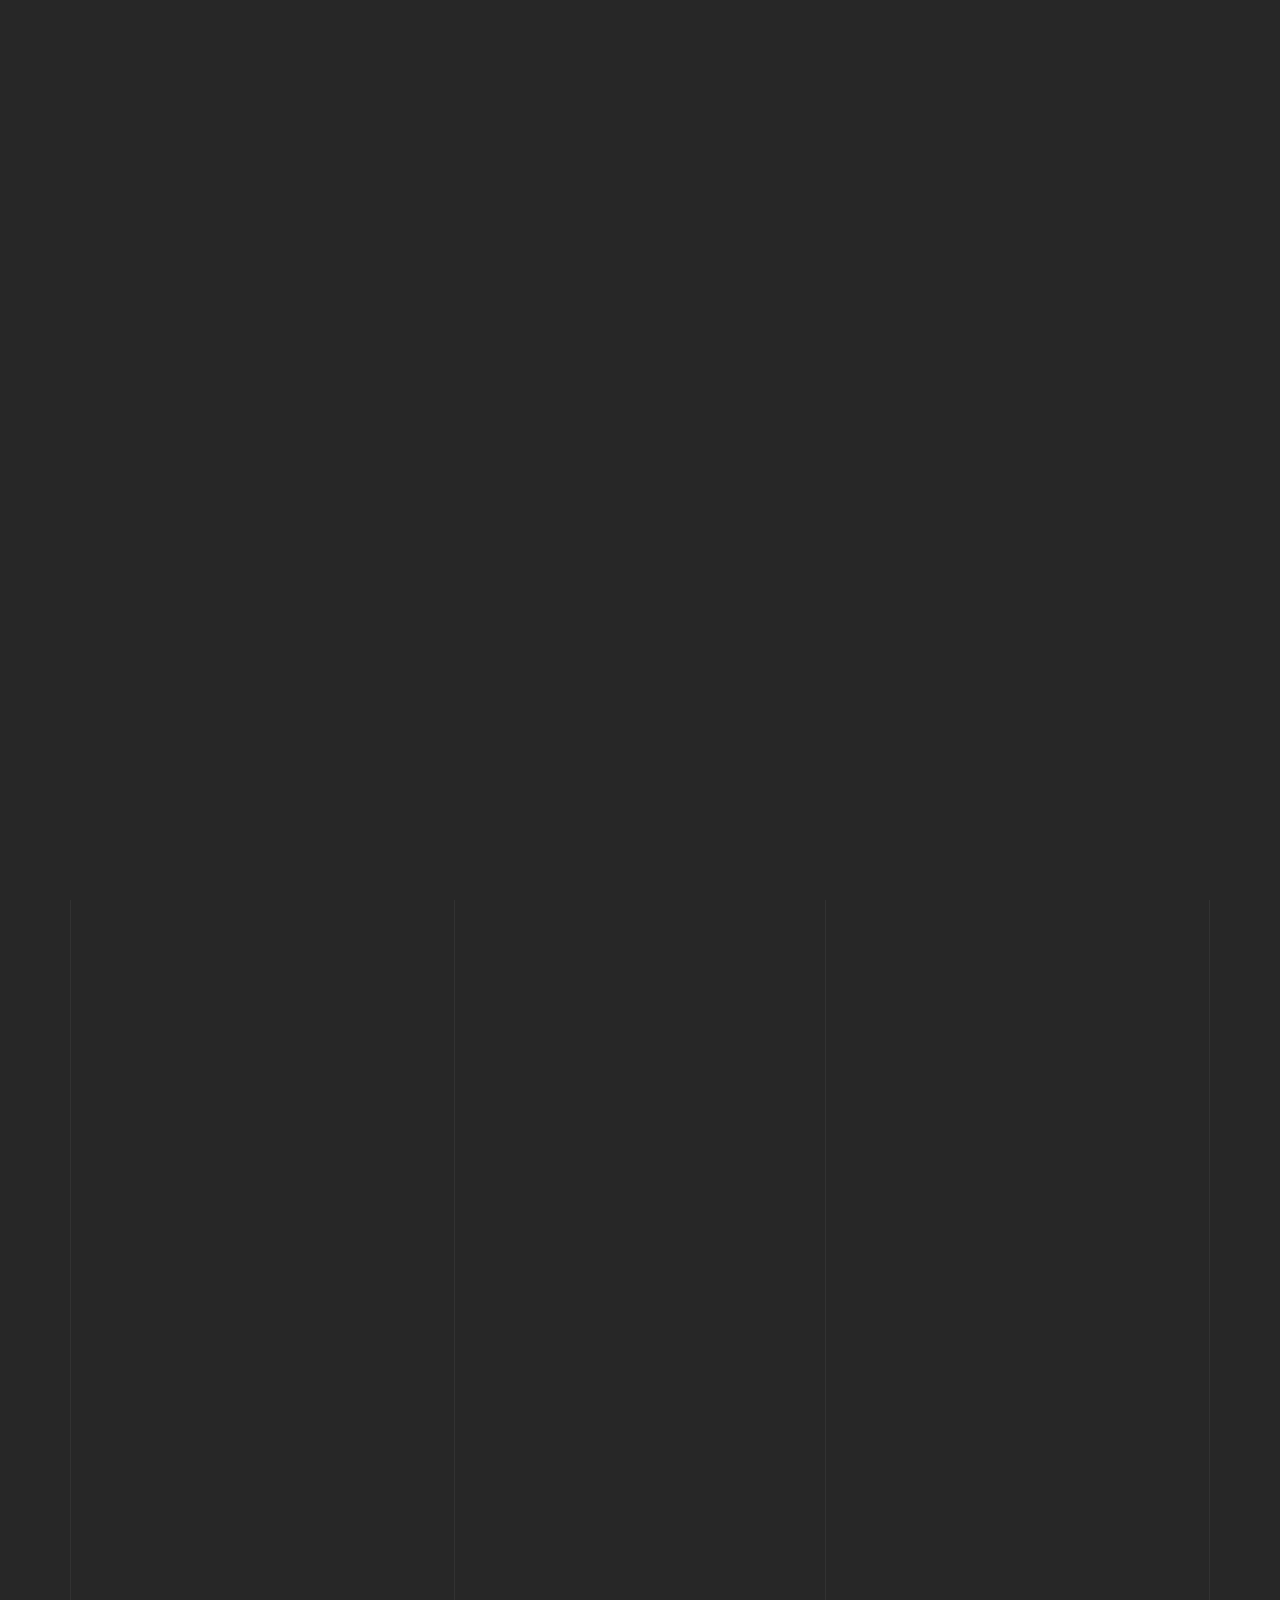
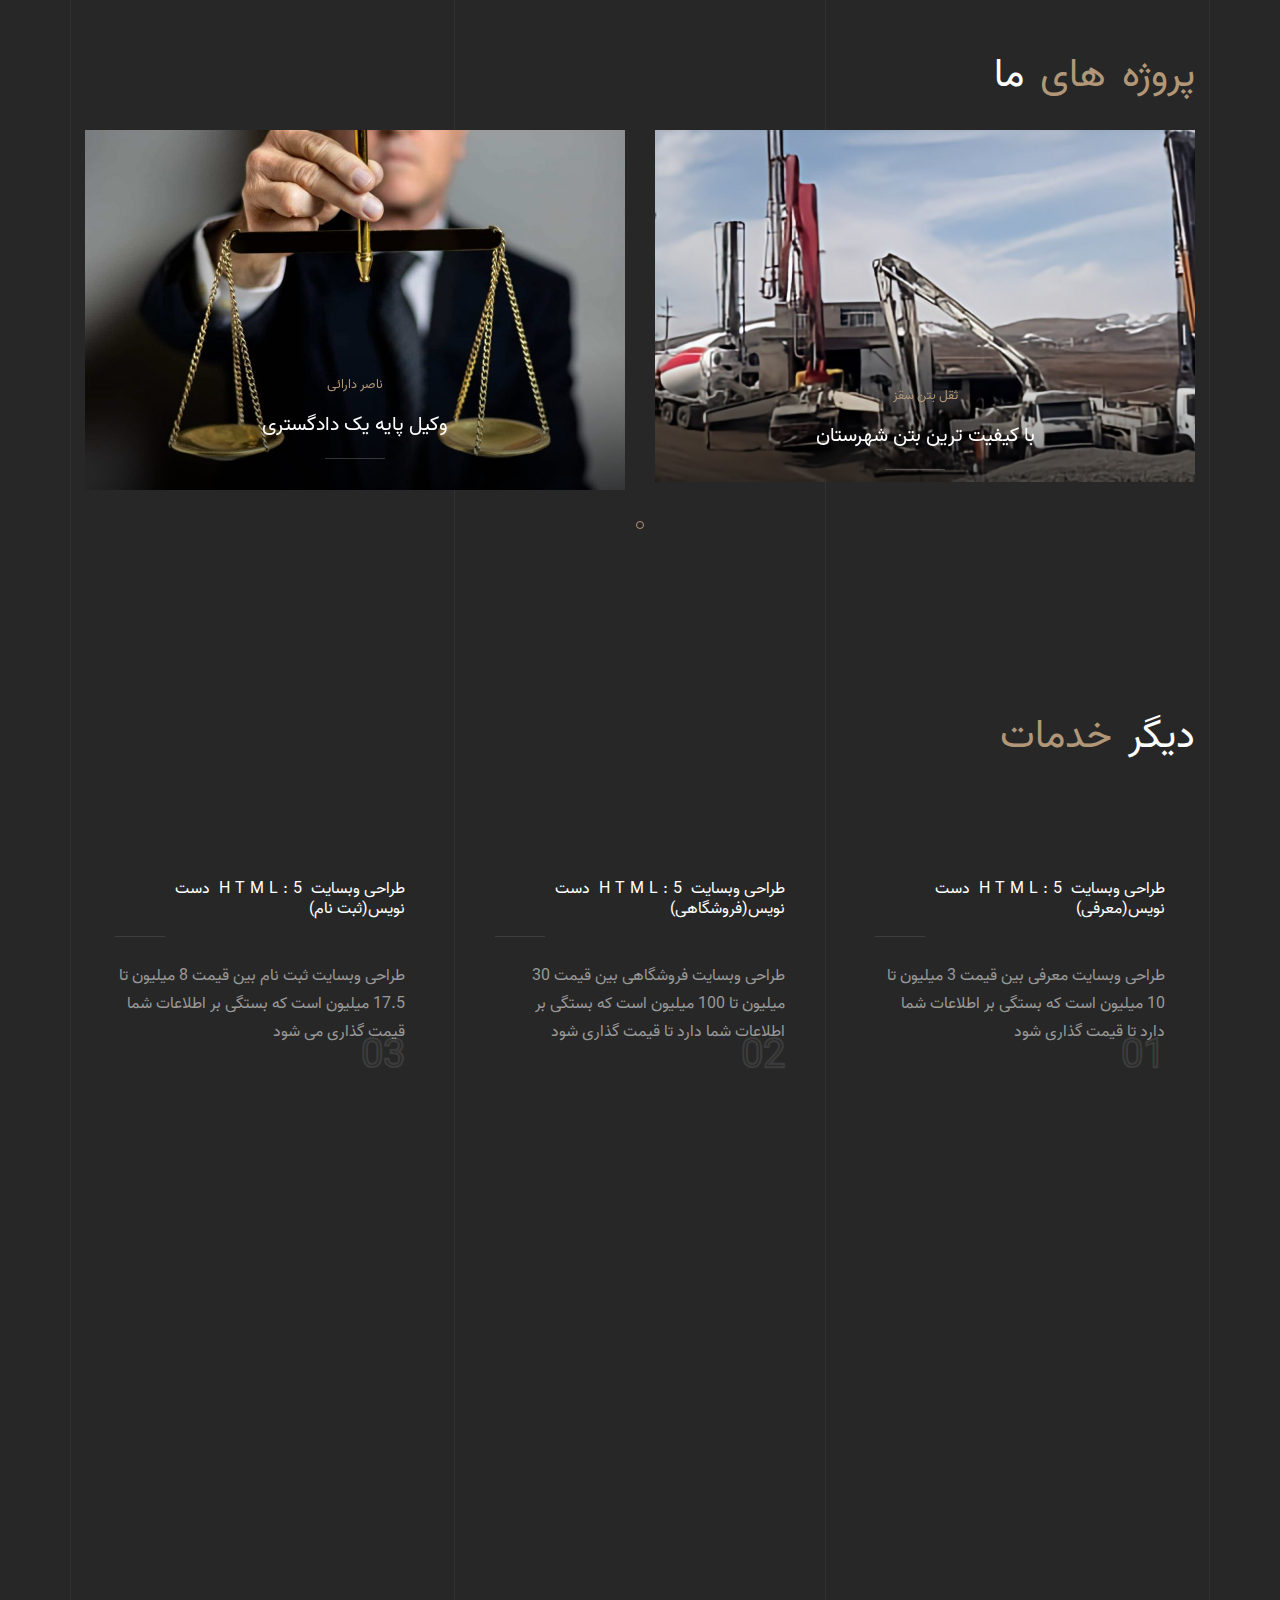
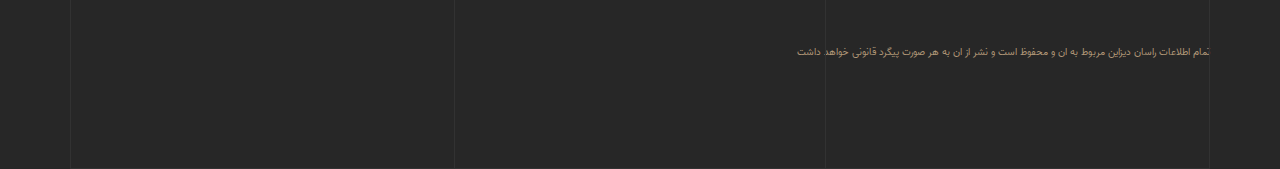
==== index.html @ 9392be55 "rasandesign" ====
<!DOCTYPE html>
<html dir="rtl" lang="zxx">
<head>
    <meta charset="utf-8">
    <meta http-equiv="X-UA-Compatible" content="IE=edge" />
    <meta name="viewport" content="width=device-width, initial-scale=1, maximum-scale=1" />
    <title>RASAN DESIGN</title>
    <link rel="shortcut icon" href="rasan.png" />
    <link rel="stylesheet" href="css/plugins.css" />
    <link rel="stylesheet" href="css/style.css" />
</head>
<body>
    <!-- Preloader -->
    <div id="preloader"></div>
    <!-- Progress scroll totop -->
    <div class="progress-wrap cursor-pointer">
        <svg class="progress-circle svg-content" width="100%" height="100%" viewBox="-1 -1 102 102">
            <path d="M50,1 a49,49 0 0,1 0,98 a49,49 0 0,1 0,-98" />
        </svg>
    </div>
    <!-- Navbar -->
    <nav class="navbar navbar-expand-lg">
        <!-- Logo -->
        <div class="logo-wrapper valign">
            <div class="logo">
                <a href="index.html"> 
                    <img src="rasan.png" class="logo-img" alt="" style="border-radius: 5%;">
                    <h2>راسان دیزاین<span>طراحی وب سایت</span></h2>
                </a>
            </div>
        </div>
        <button class="navbar-toggler" type="button" data-toggle="collapse" data-target="#navbarSupportedContent" aria-controls="navbarSupportedContent" aria-expanded="false" aria-label="Toggle navigation"> <span class="icon-bar"><i class="ti-line-double"></i></span> </button>
        <!-- Navbar links -->
        <div class="collapse navbar-collapse" id="navbarSupportedContent">
            <ul class="navbar-nav ml-auto">
                <li class="nav-item"><a class="nav-link active" href="#" data-scroll-nav="0">خانه</a></li>
                <li class="nav-item"><a class="nav-link" href="#" data-scroll-nav="1">درباره ما</a></li>
                <li class="nav-item"><a class="nav-link" href="#" data-scroll-nav="2">پروژه ها</a></li>
                <li class="nav-item"><a class="nav-link" href="#" data-scroll-nav="3">سرویس ها</a></li>
                <li class="nav-item"><a class="nav-link" href="#" data-scroll-nav="5">تماس با ما</a></li>
            </ul>
        </div>
    </nav>
    <!-- Slider -->
    <header id="home" class="header slider-fade" data-scroll-index="0">
        <div class="owl-carousel owl-theme">
            <!-- The opacity on the image is made with "data-overlay-dark="number". You can change it using the numbers 0-9. -->
            <div class="text-right item bg-img" data-overlay-dark="3" data-background="112.jpeg">
                <div class="v-middle caption mt-30">
                    <div class="container">
                        <div class="row">
                            <div class="col-md-7 offset-md-5">
                                <div class="o-hidden">
                                    <h1>RASAN DESIGN</h1>
                                    <P>یک شرکت جدید به منظور درست کردن وب سایت<br> با مدیریت یک تیم عالی</P>
                                </div>
                            </div>
                        </div>
                    </div>
                </div>
            </div>
        </div>
        <!-- Corner -->
        <div class="hero-corner"></div>
        <div class="hero-corner3"></div>
        <!-- Left Panel -->

    </header>
    <!-- Content -->
    <div class="content-wrapper">
        <!-- Lines -->
        <section class="content-lines-wrapper">
            <div class="content-lines-inner">
                <div class="content-lines"></div>
            </div>
        </section>
        <!-- About -->
        <section id="about" class="about section-padding" data-scroll-index="1">
            <div class="container">
                <div class="row">
                    <div class="col-md-6 mb-30 animate-box" data-animate-effect="fadeInUp">
                        <h2 class="section-title">درباره <span>راسان دیزاین</span></h2>
                        <p>.راسان دیزاین یک شرکت غیر تعاونی به منظور ساختن وبسایت برای شما است که بهترین وبسایت را با کمترین قیمت بازار درست میکند  
                        <p>راسان دیزاین در سال 1403 در دی ماه تاسیس شد. راسان دیزاین در محدوده شهرستان سقز قرار دارد و بهترین وبسایت های شهرستان به دست ان ساخته شده است .</p>
                    </div>
                    <div class="col-md-6 animate-box" data-animate-effect="fadeInUp">
                        <div class="about-img">
                            <div class="img"> <img src="ribin.jpeg" class="img-fluid" alt="" id="uuj"> </div>
                        </div>
                    </div>
                </div>
            </div>
        </section>
        <!-- Projects -->
        <section id="projects" class="projects section-padding" data-scroll-index="2">
            <div class="container">
                <div class="row">
                    <div class="col-md-12">
                        <h2 class="section-title"><span>پروژه های</span> ما</h2>
                    </div>
                </div>
                <div class="row">
                    <div class="col-md-12">
                        <div class="owl-carousel owl-theme">
                            <div class="item">
                                <div class="position-re o-hidden"> <img src="nasr.jpg" alt="nea"> </div>
                                <div class="con">
                                    <h6><a href="project.html">ناصر دارائی</a></h6>
                                    <h5><a href="project.html">وکیل پایه یک دادگستری</a></h5>
                                    <div class="line"></div> <a href="project.html"><i class="ti-arrow-right"></i></a>
                                </div>
                            </div>
                            <div class="item">
                                <div class="position-re o-hidden"> <img src="6.jpg" alt="nea"> </div>
                                <div class="con">
                                    <h6><a href="project.html">ثقل بتن سقز</a></h6>
                                    <h5><a href="project.html">با کیفیت ترین بتن شهرستان<a></h5>
                                    <div class="line"></div> <a href="project.html"><i class="ti-arrow-right"></i></a>
                                </div>
                            </div>
                            <!-- <div class="item">
                                <div class="position-re o-hidden"> <img src="************" alt="nea"> </div>
                                <div class="con">
                                    <h6><a href="project.html">************</a></h6>
                                    <h5><a href="project.html">************</a></h5>
                                    <div class="line"></div> <a href="project.html"><i class="ti-arrow-right"></i></a>
                                </div>
                            </div>
                            <div class="item">
                                <div class="position-re o-hidden"> <img src="************" alt="nea"> </div>
                                <div class="con">
                                    <h6><a href="project.html">************</a></h6>
                                    <h5><a href="project.html">************</a></h5>
                                    <div class="line"></div> <a href="project.html"><i class="ti-arrow-right"></i></a>
                                </div>
                            </div> -->
                        </div>
                    </div>
                </div>
            </div>
        </section>
        <!-- Services -->
        <section id="services" class="services section-padding" data-scroll-index="3">
            <div class="container">
                <div class="row">
                    <div class="col-md-12">
                        <h2 class="section-title">دیگر <span>خدمات</span></h2>
                    </div>
                </div>
                <div class="row">
                    <div class="col-md-4">
                        <div class="item">
                                <img src="img/icons/icon-1.png" alt="">
                                <h5>طراحی وبسایت html:5 دست نویس(معرفی)</h5>
                                <div class="line"></div>
                                <p>طراحی وبسایت معرفی بین قیمت 3 میلیون تا 10 میلیون است که بستگی بر اطلاعات شما دارد تا قیمت گذاری  شود </p>
                                <div class="numb">01</div>
                        </div>
                    </div>
                    <div class="col-md-4">
                        <div class="item">
                             <img src="img/icons/icon-2.png" alt="">
                             <h5>طراحی وبسایت html:5 دست نویس(فروشگاهی)</h5>
                                <div class="line"></div>
                                <p>طراحی وبسایت فروشگاهی بین قیمت 30 میلیون تا 100 میلیون است که بستگی بر اطلاعات شما دارد تا قیمت گذاری شود </p>
                                <div class="numb">02</div>
                        </div>
                    </div>
                    <div class="col-md-4">
                        <div class="item">
                                <img src="img/icons/icon-3.png" alt="">
                                <h5>طراحی وبسایت html:5 دست نویس(ثبت نام)</h5>
                                <div class="line"></div>
                                <p>طراحی وبسایت ثبت نام بین قیمت 8 میلیون تا 17.5 میلیون است که بستگی بر اطلاعات شما قیمت گذاری می شود </p>
                                <div class="numb">03</div>
                            </a>
                        </div>
                    </div>
                </div>
            </div>
        </section>
        <!-- Contact -->

        <!-- Promo video - Testiominals -->
        <!-- Clients -->
        <!-- Footer -->
        <section id="contact" class="section-padding" data-scroll-index="5">
            <div class="container">
                <div class="row">
                    <div class="col-md-12 animate-box" data-animate-effect="fadeInUp">
                        <h2 class="section-title">تماس با  <span>ما</span></h2>
                    </div>
                </div>
                <div class="row">
                    <div class="col-md-4 mb-30 animate-box" data-animate-effect="fadeInUp">
                        <h3>اطلاعات تماس و ادرس و ایمیل راسان دیزاین</h3>
                    </div>
                    <div class="col-md-4 mb-30 animate-box" data-animate-effect="fadeInUp">
                        <p><b>تلفن :</b>7444-204-903-98+</p>
                        <p><b>ایمیل :</b> R8sansoltani@gmail.com</p>
                        <p><b>آدرس :</b> ایران-سقز-بلوار دانشجو</p>
                        <p><b>گذارش مشکلات و پیگیری :</b> @rasan_design_bot در تلگرام</p>
                    </div>
<h6 style="font-size: 10px;">تمام اطلاعات راسان دیزاین مربوط به ان  و محفوظ است و نشر از ان به هر صورت پیگرد قانونی خواهد داشت</h6>
                </div>
            </div>
        </section>
    </div>
    <!-- jQuery -->
    <script src="js/jquery-3.5.1.min.js"></script>
    <script src="js/jquery-migrate-3.0.0.min.js"></script>
    <script src="js/modernizr-2.6.2.min.js"></script>
    <script src="js/pace.js"></script>
    <script src="js/popper.min.js"></script>
    <script src="js/bootstrap.min.js"></script>
    <script src="js/scrollIt.min.js"></script>
    <script src="js/jquery.waypoints.min.js"></script>
    <script src="js/owl.carousel.min.js"></script>
    <script src="js/jquery.stellar.min.js"></script>
    <script src="js/jquery.magnific-popup.js"></script>
    <script src="js/YouTubePopUp.js"></script>
    <script src="js/custom.js"></script>
</body>
</html>
---- css/style.css ----
/* -----------------------------------------------------------------------------------

 01. Google fonts
 02. Basics style
 03. Selection style 
 04. Owl-Theme custom style
 05. Section style
 06. Navbar style
 07. Header style
 08. Slider style
 09. Slider Left Panel style
 10. Page Banner Header style
 11. Content Lines style
 12. About style 
 13. Team style
 14. Services style
 15. Projects style
 16. Clients style
 17. Gallery style
 18. Promo Video and Testimonials style
 19. Blog 1 style
 20. Blog 2 style
 21. Blog 3 style
 22. Post style
 23. Contact style
 24. Buttons style
 25. Footer style
 26. Corner style
 27. Preloader style
 28. toTop Button style
 29. Accordion Box (for Faqs) style
 30. Pricing plan style
 31. Error Page - 404 style
 32. Process style
 33. Comming soon style
 34. Responsive (Media Query)
 
----------------------------------------------------------------------------------- */


/* ======= Google fonts (Oswald & Didact Gothic) ======= */

@font-face {
    font-family: "Vazir";
    src: url(../fonts/Vazir.ttf);
}
/* ======= Basic style ======= */
html,
body {
    -moz-osx-font-smoothing: grayscale;
    -webkit-font-smoothing: antialiased;
    -moz-font-smoothing: antialiased;
}
* {
    margin: 0;
    padding: 0;
    -webkit-box-sizing: border-box;
    box-sizing: border-box;
    outline: none;
    list-style: none;
    word-wrap: break-word;
}
body {
    font-family: "Vazir";
    font-size: 16px;
    font-weight: 400;
    line-height: 1.75em;
    color: #999;
    overflow-x: hidden !important;
    background: #272727;
}
p {
    font-family: "Vazir";
    font-size: 16px;
    font-weight: 400;
    line-height: 1.75em;
    color: #999;
    margin-bottom: 20px;
}
h1,
h2,
h3,
h4,
h5,
h6 {
    font-family: "Vazir";
    font-weight: 400;
    line-height: 1.25em;
    margin: 0 0 20px 0;
}
img {
    width: 100%;
    height: auto;
}
img {
    -webkit-transition: all 0.5s;
    -o-transition: all 0.5s;
    transition: all 0.5s;
    color: #323232;
}
span,
a,
a:hover {
    display: inline-block;
    text-decoration: none;
    color: inherit;
}
b {
    font-weight: 400;
    color: #b19777;
}
/* text field */
button,
input,
optgroup,
select,
textarea {
    font-family: "Vazir";
}
input[type="password"]:focus,
input[type="email"]:focus,
input[type="text"]:focus,
input[type="file"]:focus,
input[type="radio"]:focus,
input[type="checkbox"]:focus,
textarea:focus {
    outline: none;
}
input[type="password"],
input[type="email"],
input[type="text"],
input[type="file"],
textarea {
    max-width: 100%;
    margin-bottom: 10px;
    padding: 10px 0;
    height: auto;
    background-color: transparent;
    -webkit-box-shadow: none;
    box-shadow: none;
    border-width: 0 0 1px;
    border-style: solid;
    display: block;
    width: 100%;
    line-height: 1.5em;
    font-family: "Vazir";
    font-size: 16px;
    font-weight: 400;
    color: #999;
    background-image: none;
    border-bottom: 1px solid #323232;
    border-color: ease-in-out .15s, box-shadow ease-in-out .15s;
}
input:focus,
textarea:focus {
    border-bottom-width: 1px;
    border-color: #b19777;
}
input[type="submit"],
input[type="reset"],
input[type="button"],
button {
    text-shadow: none;
    -webkit-box-shadow: none;
    box-shadow: none;
    line-height: 1.75em;
    -webkit-transition: background-color .15s ease-out;
    transition: background-color .15s ease-out;
    background: #b19777;
    border: 1px solid transparent;
}
input[type="submit"]:hover,
input[type="reset"]:hover,
input[type="button"]:hover,
button:hover {
    background-color: #323232;
    color: #999;
    border: 1px solid transparent;
}
select {
    padding: 10px;
    border-radius: 5px;
}
table,
th,
tr,
td {
    border: 1px solid #ececec;
}
th,
tr,
td {
    padding: 10px;
}
input[type="radio"],
input[type="checkbox"] {
    display: inline;
}
/* Placeholder */
::-webkit-input-placeholder {
    color: #999;
    font-size: 15px;
    font-weight: 400;
}

:-moz-placeholder {
    color: #999;
}

::-moz-placeholder {
    color: #999;
    opacity: 1;
}

:-ms-input-placeholder {
    color: #999;
}


.o-hidden {
    overflow: hidden;
}
.position-re {
    position: relative;
}
.full-width {
    width: 100%;
}
.bg-img {
    background-size: cover;
    background-repeat: no-repeat;
}
.bg-fixed {
    background-attachment: fixed;
}
.pattern {
    background-repeat: repeat;
    background-size: auto;
}
.bold {
    font-weight: 600;
}
.count {
    font-family: "Vazir";
}
.valign {
    display: -webkit-box;
    display: -ms-flexbox;
    display: flex;
    -webkit-box-align: center;
    -ms-flex-align: center;
    align-items: center;
}
.v-middle {
    position: absolute;
    width: 100%;
    top: 50%;
    left: 0;
    -webkit-transform: translate(0%, -50%);
    transform: translate(0%, -50%);
}
.js .animate-box {
    opacity: 0;
}


/* ======= Selection style ======= */
::-webkit-selection {
    color: #999;
    background: rgba(0, 0, 0, 0.1);
}
::-moz-selection {
    color: #999;
    background: rgba(0, 0, 0, 0.1);
}
::selection {
    color: #999;
    background: rgba(0, 0, 0, 0.1);
}


/* ======= Owl-Theme custom style ======= */
.owl-theme .owl-nav.disabled + .owl-dots {
    margin-top: 0px;
    line-height: .7;
    display: block;
}
.owl-theme .owl-dots .owl-dot span {
    width: 8px;
    height: 8px;
    margin: 0 3px;
    border-radius: 50%;
    background: transparent;
    border: 1px solid rgba(255, 255, 255, 0.2);
}
.owl-theme .owl-dots .owl-dot.active span,
.owl-theme .owl-dots .owl-dot:hover span {
    background: transparent;
    border: 1px solid #b19777;
}


/* ======= Section style ======= */
.section-padding {
    padding: 90px 0;
}
.section-padding2 {
    padding: 0 0 90px 0;
}
.section-padding h6 {
    color: #b19777;
    font-size: 20px;
    margin-bottom: 20px;
}
.section-title {
    font-size: 40px;
    font-family: "Vazir";
    font-weight: 400;
    color: #fff;
    text-transform: uppercase;
    position: relative;
    letter-spacing: 10px;
    word-spacing: 5px;
    margin-bottom: 30px;
}
.section-title span {
    color: #b19777;
}
.section-title2 {
    font-size: 35px;
    font-weight: 300;
    color: #b19777;
    position: relative;
    line-height: 1.25em;
    margin-bottom: 30px;
    letter-spacing: 3px;
    text-transform: uppercase;
}


/* ======= Navbar style ======= */
.navbar {
    position: absolute;
    left: 0;
    top: 0;
    width: 100%;
    background: transparent;
    z-index: 99;
    padding-left: 10%;
    padding-right: 0;
    padding-top: 0;
    padding-bottom: 0;
}
.navbar .icon-bar {
    color: #b19777;
}
.navbar .navbar-nav .nav-link {
    font-family: "Vazir";
    font-size: 15px;
    font-weight: 300;
    color: #fff;
    text-transform: uppercase;
    letter-spacing: 4px;
    margin: 5px 5px;
    -webkit-transition: all .4s;
    transition: all .4s;
}
.navbar .navbar-nav .nav-link.black-color {
    color: #fff;
}
.navbar .navbar-nav .nav-link:hover {
    color: #b19777;
}
.navbar .navbar-nav .active {
    color: #b19777 !important;
}
.nav-scroll {
    background: #272727;
    padding: 0 10% 0 0;
    position: fixed;
    top: -100px;
    left: 0;
    width: 100%;
    -webkit-transition: -webkit-transform .5s;
    transition: -webkit-transform .5s;
    transition: transform .5s;
    transition: transform .5s, -webkit-transform .5s;
    -webkit-transform: translateY(100px);
    transform: translateY(100px);
    -webkit-box-shadow: 0px 5px 15px rgba(0, 0, 0, 0.1);
    box-shadow: 0px 5px 15px rgba(0, 0, 0, 0.1);
}
.nav-scroll .icon-bar {
    color: #b19777;
}
.nav-scroll .navbar-nav .nav-link {
    color: #fff;
}
.nav-scroll .navbar-nav .active {
    color: #b19777 !important;
}
.nav-scroll .navbar-nav .logo {
    padding: 15px 0;
    color: #999;
}
.nav-scroll .logo {
    width: 100px;
}
.nav-scroll .logo-img {
    margin-bottom: 0px;
}
.nav-scroll .logo-wrapper .logo h2 {
    font-family: "Vazir";
    font-size: 40px;
    font-weight: 400;
    margin-bottom: 0px;
    display: block;
    width: 100%;
    position: relative;
    color: #b19777;
    line-height: 1.25em;
    letter-spacing: 5px;
    display: none;
}
.nav-scroll .logo-wrapper .logo span {
    display: block;
    font-family: "Vazir";
    font-size: 13px;
    color: #575757;
    font-weight: 400;
    letter-spacing: 3px;
    display: block;
    margin-top: 3px;
    line-height: 1.2em;
    text-transform: uppercase;
    margin-left: 5px;
    display: none !important;
}
.nav-scroll .logo-wrapper {
    padding: 15px 70px 15px 150px;
    background: #272727;
}
.logo-wrapper {
    float: left;
    background: #272727;
    padding: 30px 50px;
}
.logo-wrapper .logo h2 {
    font-family: "Vazir";
    font-size: 45px;
    font-weight: 400;
    display: block;
    width: 100%;
    position: relative;
    color: #b19777;
    letter-spacing: 9px;
    margin-bottom: 0;
}
.logo-wrapper .logo h2 a i {
    color: #999;
    font-size: 20px;
    vertical-align: super;
}
.logo-wrapper .logo span {
    display: block;
    font-family: "Vazir";
    font-size: 12px;
    color: #999;
    font-weight: 400;
    letter-spacing: 4px;
    display: block;
    margin-top: 5px;
    line-height: 1.5em;
    text-transform: uppercase;
}
.logo {
    padding: 0;
    width: 150px;
    text-align: center;
}
.logo-img {
    width: 100px;
    margin-bottom: 5px;
}
.dropdown:hover .dropdown-menu,
.dropdown:hover .mega-menu {
    opacity: 1;
    visibility: visible;
    -webkit-transform: translateY(0);
    transform: translateY(0);
}
.dropdown .nav-link {
    cursor: pointer;
}
.dropdown .nav-link i {
    padding-left: 1px;
    font-size: 9px;
}
.dropdown-item {
    position: relative;
}
.dropdown-item:hover .sub-menu {
    opacity: 1;
    visibility: visible;
    -webkit-transform: translateY(0);
    transform: translateY(0);
}
.dropdown-item span {
    display: block;
    cursor: pointer;
}
.dropdown-menu,
.sub-menu {
    display: block;
    opacity: 0;
    visibility: hidden;
    -webkit-transform: translateY(20px);
    transform: translateY(20px);
    width: 200px;
    padding: 15px 10px;
    border-radius: 0;
    border: 0;
    background-color: #272727;
    -webkit-box-shadow: 0px 10px 20px rgba(0, 0, 0, 0.05);
    box-shadow: 0px 10px 20px rgba(0, 0, 0, 0.05);
    -webkit-transition: all .3s;
    transition: all .3s;
}
.dropdown-menu .dropdown-item,
.sub-menu .dropdown-item {
    padding: 5px 15px;
    font-family: "Vazir";
    font-size: 15px;
    font-weight: 300;
    color: #fff;
    position: relative;
    -webkit-transition: all .4s;
    transition: all .4s;
    border-bottom: 1px solid rgba(255, 255, 255, 0.03);
    background-color: transparent;
}
.dropdown-menu .dropdown-item:last-child,
.sub-menu .dropdown-item:last-child {
    border-bottom: none;
}
.dropdown-menu .dropdown-item:hover,
.sub-menu .dropdown-item:hover {
    background: transparent;
    padding-left: 20px;
    color: #b19777;
}
.dropdown-menu .dropdown-item a,
.sub-menu .dropdown-item a {
    display: block;
}
.dropdown-menu .dropdown-item i,
.sub-menu .dropdown-item i {
    padding: 13px 0 0 5px;
    font-size: 8px;
    float: right;
}
.dropdown-menu .dropdown-item em,
.sub-menu .dropdown-item em {
    font-size: 8px;
    background-color: #272727;
    padding: 2px 4px;
    color: #fff;
    border-radius: 2px;
    position: absolute;
    right: 10px;
    top: 5px;
}
.dropdown-menu.last {
    left: -60%;
}
.sub-menu {
    position: absolute;
    left: 100%;
    top: -5px;
}
.sub-menu.left {
    left: -100%;
    margin-left: -20px;
}
.mega-menu {
    position: absolute;
    opacity: 0;
    visibility: hidden;
    -webkit-transform: translateY(20px);
    transform: translateY(20px);
    right: -150px;
    width: 800px;
    background-color: #fff;
    -webkit-box-shadow: 0px 10px 20px rgba(0, 0, 0, 0.05);
    box-shadow: 0px 10px 20px rgba(0, 0, 0, 0.05);
    -webkit-transition: all .3s;
    transition: all .3s;
}
.mega-menu .dropdown-title {
    display: block;
    color: #fff;
    font-size: 14px;
    font-weight: 300;
    letter-spacing: 5px;
    text-transform: uppercase;
    margin-bottom: 15px;
    padding: 0 15px 15px;
    border-bottom: 1px solid rgba(255, 255, 255, 0.03);
}
.mega-menu .dropdown-menu {
    position: static !important;
    float: left;
    -webkit-box-shadow: none;
    box-shadow: none;
    border-right: 1px solid rgba(255, 255, 255, 0.03);;
    border-bottom: 1px solid rgba(255, 255, 255, 0.03);
    -webkit-transition: all .3s;
    transition: all .3s;
}
@media screen and (max-width: 767px) {
    .navbar {
        padding-right: 0px;
        padding-right: 0px;
        background: #272727;
    }
    .nav-scroll {
        background: #272727;
    }
    .logo-wrapper {
        float: left;
        padding: 15px;
    }
    .nav-scroll .logo-wrapper {
        padding: 15px;
        background-color: #272727;
    }
}


/* ======= Header style ======= */
.header {
    min-height: 100vh;
    overflow: hidden;
}
.header .caption .o-hidden {
    display: inline-block;
}
.header .caption h2 {
    font-weight: 400;
    font-size: 30px;
}
.header .caption h4 {
    font-family: "Vazir";
    font-size: 20px;
    font-weight: 400;
    text-transform: uppercase;
    letter-spacing: 5px;
    color: #fff;
    text-align: right;
    margin-bottom: 30px;
    -webkit-animation-delay: .2s;
    animation-delay: .2s;
}
.header .caption h1 {
    position: relative;
    margin-bottom: 20px;
    font-family: "Vazir";
    font-size: 48px;
    text-transform: uppercase;
    line-height: 1.35em;
    -webkit-animation-delay: .4s;
    animation-delay: .4s;
    color: #fff;
    font-weight: 400;
    letter-spacing: 15px;
}
.header .caption p {
    font-size: 18px;
    line-height: 1.75em;
    margin-bottom: 0;
    color: #fff;
    -webkit-animation-delay: .6s;
    animation-delay: .6s;
    margin-right: 15px;
}
.header .caption p span {
    letter-spacing: 5px;
    text-transform: uppercase;
    margin: 0 5px;
    padding-right: 14px;
    position: relative;
}
.header .caption p span:last-child {
    padding: 0;
}
.header .caption p span:last-child:after {
    display: none;
}
.header .caption p span:after {
    content: '';
    width: 7px;
    height: 7px;
    border-radius: 50%;
    background: #272727;
    position: absolute;
    top: 10px;
    right: 0;
    opacity: .5;
}
.header .caption .butn-light {
    -webkit-animation-delay: .8s;
    animation-delay: .8s;
    margin-right: 15px;
}
.header .social a {
    color: #eee;
    font-size: 20px;
    margin: 10px 15px;
}


/* ======= Slider style ======= */
.slider .owl-item,
.slider-fade .owl-item {
    height: 100vh;
    position: relative;
}
.slider .item,
.slider-fade .item {
    position: absolute;
    top: 0;
    left: 0;
    height: 100%;
    width: 100%;
    background-size: cover;
    background-position: center;
}
.slider .item .caption,
.slider-fade .item .caption {
    z-index: 9;
}
.slider .owl-theme .owl-dots,
.slider-fade .owl-theme .owl-dots {
    position: absolute;
    bottom: 5vh;
    width: 100%;
}
/* owl-nav next and prev */
.owl-nav {
    position: absolute;
    bottom: 3%;
    left: 12%;
}
.owl-prev {
    float: left;
}
.owl-next {
    float: right;
}
.owl-theme .owl-nav [class*=owl-] {
    width: 40px;
    height: 40px;
    line-height: 34px;
    background: transparent;
    border-radius: 100%;
    color: rgba(255, 255, 255, 0.75);
    font-size: 11px;
    margin-right: 3px;
    cursor: pointer;
    border: 1px solid rgba(255, 255, 255, 0.3);
    transition: all 0.2s ease-in-out;
    transform: scale(1.0);
}
.owl-theme .owl-nav [class*=owl-]:hover {
    transform: scale(0.9);
    background: transparent;
    border: 1px solid #b19777;
    color: #b19777;
}
@media screen and (max-width: 768px) {
    .owl-nav {
        display: none;
    }
}


/* ======= Slider left panel style ======= */
.left-panel {
    background: #272727;
    position: absolute;
    width: 143px;
    height: 100%;
    right: 0;
    top: 0;
    z-index: 1;
    overflow: hidden;
}


.social-left {
    display: block;
    margin: 0;
    padding: 10px 0;
    list-style: none;
    text-align: center;
    position: absolute;
    right: 0;
    width: 100%;
    bottom: 24px;
    background: #272727;
    z-index: 10;
}

.social-left:before {
    content: '';
    position: absolute;
    left: 50%;
    width: 1px;
    height: 70px;
    top: -70px;
    background: #373737;
}

.social-left li {
    display: block;
    margin: 0;
    padding: 3px 0;
}
.social-left li:first-child {}
.social-left li a {
    display: inline-block;
    text-decoration: none;
    width: 40px;
    height: 40px;
    line-height: 40px;
    text-align: center;
    font-size: 13px;
    border: 1px solid #373737;
    color: #999;
    border-radius: 100%;
    -webkit-transition: all .4s;
    -o-transition: all .4s;
    transition: all .4s;
}
.social-left li a:hover {
    color: #b19777;
    border: 1px solid #b19777;
}
@media (max-width: 1259.98px) {
    .left-panel {
        width: 100px;
    }
}
@media (max-width: 991.98px) {
    .left-panel {
        width: 50px;
    }
}
@media (max-width: 767.98px) {
    .left-panel {
        display: none;
    }
}


/* ======= Page Banner Header style ======= */
.banner-header {
    height: 50vh;
    z-index: -2;
}
.banner-header h6 {
    font-size: 20px;
    font-weight: 400;
    margin-bottom: 10px;
}
.banner-header h6 a:hover {
    color: #fff;
}
.banner-header h6 i {
    margin: 0 15px;
    font-size: 10px;
}
.banner-header h5 {
    color: #b19777;
    font-size: 17px;
    font-family: "Vazir";
    font-weight: 400;
    margin-bottom: 5px;
}
.banner-header h1 {
    font-size: 40px;
    font-family: "Vazir";
    font-weight: 400;
    color: #b19777;
    position: relative;
    margin-bottom: 10px;
    line-height: 1.2em;
}
.banner-header p {
    font-size: 20px;
    font-weight: 400;
    margin-bottom: 0;
    color: #999;
    -webkit-animation-delay: 1s;
    animation-delay: 1s;
}
.banner-header p a {
    color: #b19777;
}
@media screen and (max-width: 767px) {
    .banner-header {
        height: 30vh;
        margin-top: 70px;
    }
    .banner-header h6 {
        font-size: 12px;
        font-weight: 400;
        margin-bottom: 10px;
    }
    .banner-header h6 a:hover {
        color: #b19777;
    }
    .banner-header h6 i {
        margin: 0 15px;
        font-size: 10px;
    }
    .banner-header h5 {}
    .banner-header h1 {}
    .banner-header p {
        font-size: 20px;
        color: #999;
    }
}
.banner-img:after {
    position: absolute;
    height: 100%;
    right: 0;
    left: 0;
    content: "";
    background: -webkit-linear-gradient(bottom, rgba(39, 39, 39, 1) 0%, rgba(39, 39, 39, .8) 100%, rgba(39, 39, 39, 0.5) 100%);
    background: linear-gradient(to top, rgba(39, 39, 39, 1) 0%, rgba(39, 39, 39, 0.8) 100%, rgba(39, 39, 39, 0.5) 100%);
    object-fit: cover;
}


/* =======  Content Lines style  ======= */
.content-wrapper {
    position: relative;
}
.content-lines-wrapper {
    position: absolute;
    left: 0;
    width: 100%;
    height: 100%;
    overflow: hidden;
}
.content-lines-inner {
    position: absolute;
    width: 1140px;
    left: 50%;
    margin-left: -570px;
    top: 0;
    height: 100%;
    border-left: 1px solid #323232;
    border-right: 1px solid #323232;
    border-bottom: 1px solid #323232;
}
.content-lines {
    position: absolute;
    left: 33.666666%;
    right: 33.666666%;
    height: 100%;
    border-left: 1px solid #323232;
    border-right: 1px solid #323232;
}


/* ======= About style ======= */
.about {
    padding-bottom: 90px;
}
.about .about-img img:hover {
    transform: scale(0.95);
}
.about .about-img {
    position: relative;
}
.about .about-img .img {
    padding: 0 15px 30px 30px;
    position: relative;
}
.about .about-img .img:before {
    content: '';
    position: absolute;
    top: 30px;
    left: 0;
    right: 45px;
    bottom: 0;
    border: 1px solid #323232;
}
.about .about-img .img img {
    position: relative;
    z-index: 2;
    background: #272727;
}
.about-img-2 {
    position: relative
}

.about-img .about-img-2 {
    width: 40% !important;
    position: absolute;
    bottom: 0px;
    left: 45px;
    z-index: 3;
    padding: 20px 15px;
    color: #fff;
    text-transform: uppercase;
    font-family: "Vazir";
    font-weight: 300;
    letter-spacing: 5px;
    font-size: 13px;
    line-height: 1.5em;
    text-align: center;
}

.about-buro {
    background: #323232;
}



/* ======= Team style ======= */
.team .item {
    margin-bottom: 30px;
}
.team .item .img:before {
    top: 20px;
    left: 20px;
    border-left: 1px solid;
    border-top: 1px solid;
    content: '';
    position: absolute;
    width: 60px;
    height: 60px;
    z-index: 20;
    border-color: rgba(255, 255, 255, 0.2);
}
.team .item:hover .info .social {
    top: 0;
}
.team .info {
    text-align: center;
    padding: 30px 20px;
    position: relative;
    overflow: hidden;
}
.team .info h6 {
    font-size: 17px;
    margin-bottom: 5px;
    text-transform: uppercase;
    font-weight: 300;
    letter-spacing: 3px;
    color: #fff;
}
.team .info p {
    margin-bottom: 5px;
    color: #999;
}
.team .info .social {
    position: absolute;
    top: 100%;
    left: 0;
    width: 100%;
    height: 100%;
    background-color: #323232;
    -webkit-transition: all .4s;
    transition: all .4s;
}
.team .info .social a {
    font-size: 15px;
    color: #b19777;
    margin: 0 5px;
}
.team .info .social a:hover {
    color: #fff;
}


/* ======= Services style ======= */
.services {}
.services .item {
    padding: 60px 30px;
    margin-bottom: 30px;
    position: relative;
}
.services .item:hover {
    background: #323232;
}
.services .item:hover .numb {
    color: transparent;
    -webkit-text-stroke: 1px rgba(177, 151, 119, 0.5);
}
.services .item h5 {
    font-size: 16px;
    font-weight: 300;
    margin-bottom: 15px;
    color: #fff;
    text-transform: uppercase;
    letter-spacing: 5px;
}
.services .item p {
    margin-bottom: 0;
}
.services .item img {
    width: 60px;
    margin-bottom: 20px;
}
.services .item .numb {
    font-size: 40px;
    font-weight: 600;
    font-family: "Vazir";
    position: absolute;
    bottom: 30px;
    right: 30px;
    color: transparent;
    -webkit-text-stroke: 1px rgba(255, 255, 255, 0.1);
    line-height: 1em;
}
/* line animation */
.services .item .line {
    width: 100%;
    display: inline-block;
    position: relative;
    margin-bottom: 5px;
}
.services .item .line:after {
    position: absolute;
    left: 0;
    bottom: 10px;
    width: 50px;
    height: 1px;
    background-color: rgba(255, 255, 255, 0.1);
    content: '';
    transition-property: all;
    transition-duration: 0.3s;
    transition-timing-function: ease-in-out;
}
.services .item:hover .line:after {
    width: 100%;
    background-color: rgba(177, 151, 119, 0.5);
    transition-property: all;
    transition-duration: 0.8s;
    transition-timing-function: ease-in-out;
}
/* services sidebar */
.sidebar .sidebar-widget {
    position: relative;
    display: block;
    margin-bottom: 30px;
}
.sidebar .sidebar-widget:last-child {
    margin-bottom: 0px;
}
.sidebar .sidebar-widget .widget-inner {
    position: relative;
    display: block;
    padding: 45px;
    background: #323232;
    border-radius: 0px;
}
.sidebar-title {
    position: relative;
    margin-bottom: 20px;
    border-bottom: 1px solid #373737;
    padding-bottom: 15px;
}
.sidebar-title h4 {
    position: relative;
    display: inline-block;
    font-family: "Vazir";
    font-size: 20px;
    line-height: 1.1em;
    color: #fff;
    font-weight: 300;
    text-transform: uppercase;
    letter-spacing: 5px;
    margin-bottom: 0px;
}
.sidebar .services ul {
    position: relative;
}
.sidebar .services ul li {
    position: relative;
    line-height: 48px;
    font-size: 16px;
    color: #999;
    font-weight: 300;
    margin-bottom: 5px;
}
.sidebar .services ul li:before {
    content: "";
    position: absolute;
    left: -20px;
    top: 0;
    right: -20px;
    bottom: 0;
    background: #b19777;
    border-radius: 0;
    opacity: 0;
    transition: all 0.3s ease;
}
.sidebar .services ul li:after {
    content: "";
    position: absolute;
    left: -20px;
    top: 50%;
    margin-top: -12px;
    height: 24px;
    border-left: 2px solid var(--thm-base);
    opacity: 0;
    transition: all 0.3s ease;
}
.sidebar .services ul li:last-child {
    margin-bottom: 0;
}
.sidebar .services ul li a {
    position: relative;
    display: block;
    font-size: 16px;
    color: #999;
    font-weight: 400;
    transition: all 0.3s ease;
    z-index: 1;
}
.sidebar .services ul li:hover a,
.sidebar .services ul li.active a {
    color: #fff;
}
.sidebar .services ul li:hover:before,
.sidebar .services ul li.active:before,
.sidebar .services ul li:hover:after,
.sidebar .services ul li.active:after {
    opacity: 1;
}
.sidebar .services ul li a:after {
    position: absolute;
    right: 0;
    top: -1px;
    font-family: "themify";
    content: "\e649";
    opacity: 1;
    font-size: 10px;
    font-weight: normal;
    z-index: 1;
}
.sidebar .services ul li a:hover:before,
.sidebar .services ul li.active a:before {
    opacity: 1;
    transform: scaleX(1);
    transition: all 0.3s ease 0.1s;
}


/* ======= Projects style ======= */
.projects .item {
    position: relative;
    overflow: hidden;
    margin-bottom: 30px;
}
.projects .item:hover img {
    -webkit-filter: none;
    filter: none;
    -webkit-transform: scale(1.09, 1.09);
    transform: scale(1.09, 1.09);
    -webkit-filter: brightness(70%);
    -webkit-transition: all 1s ease;
    -moz-transition: all 1s ease;
    -o-transition: all 1s ease;
    -ms-transition: all 1s ease;
    transition: all 1s ease;
}
.projects .item:hover .con {
    bottom: 0;
}
.projects .item img {
    -webkit-transition: all .5s;
    transition: all .5s;
}
.projects .item .con {
    padding: 30px 15px;
    position: absolute;
    bottom: -58px;
    left: 0;
    width: 100%;
    -webkit-transition: all .3s;
    transition: all .3s;
    text-align: center;
    z-index: 20;
    height: auto;
    box-sizing: border-box;
    background: -moz-linear-gradient(top, transparent 0, rgba(0, 0, 0, .1) 2%, rgba(0, 0, 0, .75) 90%);
    background: -webkit-linear-gradient(top, transparent 0, rgba(0, 0, 0, .01) 2%, rgba(0, 0, 0, .75) 90%);
    background: linear-gradient(to bottom, transparent 0, rgba(0, 0, 0, .01) 2%, rgba(0, 0, 0, .75) 90%);
}
.projects .item .con h6,
.projects .item .con h6 a {
    position: relative;
    color: #b19777;
    font-size: 13px;
    font-weight: 400;
    margin-top: 0px;
    margin-bottom: 10px;
    letter-spacing: 5px;
    text-transform: uppercase;
}
.projects .item .con h5,
.projects .item .con h5 a {
    position: relative;
    color: #fff;
    font-size: 20px;
    font-weight: 300;
    margin-top: 0px;
    margin-bottom: 10px;
    letter-spacing: 5px;
    text-transform: uppercase;
}
.projects .item .con p {
    color: #fff;
    font-size: 20px;
}
.projects .item .con i {
    color: #fff;
    font-size: 20px;
}
.projects .item .con i:hover {
    color: #b19777;
}
.projects .item .con .butn-light {
    margin-left: 0;
    border-radius: 30px;
    border-color: #999;
    padding: 11px 30px;
}
.projects .item .con .butn-light:hover {
    border-color: #b19777;
}
/* line animation */
.projects .item .line {
    text-align: center;
    height: 1px;
    width: 60px;
    background-color: rgba(255, 255, 255, 0.2);
    transition-property: all;
    transition-duration: 0.3s;
    transition-timing-function: ease-in-out;
    margin: 0 auto 30px;
}
.projects .item:hover .line {
    width: 100%;
    transition-property: all;
    transition-duration: 0.8s;
    transition-timing-function: ease-in-out;
}

/* prev/next project */
.projects-prev-next {
  padding: 40px 0;
  border: none;
  border-top: 1px solid #323232;
}
@media (max-width: 576px) {
  .projects-prev-next {
    text-align: center;
  }
    
  .projects-prev-next-left {
        margin-bottom: 10px;
    }
}

.projects-prev-next a {
    display: inline-block;
    font-size: 16px;
    color: #999;
    line-height: 1em;
}
.projects-prev-next a i {
  font-size: 20px;
}

.projects-prev-next a:hover {
    color: #b19777;
}
.projects-prev-next .projects-prev-next-left a i {
  margin-right: 5px;
  font-size: 12px;
}
.projects-prev-next .projects-prev-next-right a i {
 font-size: 12px;
  margin-left: 0;
  margin-left: 5px;
}



/* ======= Clients style ======= */
.clients {
    background-color: #323232;
}
.clients .owl-carousel {
    margin: 20px 0;
}
.clients .clients-logo {
    opacity: 1;
    line-height: 0;
}
.clients .clients-logo:hover {
    opacity: 1;
}
.clients img {
    -webkit-filter: none;
    filter: none;
}
.clients img:hover {
    -webkit-filter: grayscale(100%);
    filter: grayscale(100%);
    -webkit-transition: all .5s;
    transition: all .5s;
}


/* ======= Gallery style ======= */
.gallery-item {
    position: relative;
    padding-top: 20px;
}
.gallery-box {
    overflow: hidden;
    position: relative;
}
.gallery-box .gallery-img {
    position: relative;
    overflow: hidden;
}
.gallery-box .gallery-img:after {
    content: " ";
    display: block;
    width: 100%;
    height: 100%;
    position: absolute;
    top: 0;
    left: 0;
    border-radius: 0px;
    transition: all 0.27s cubic-bezier(0.3, 0.1, 0.58, 1);
}
.gallery-box .gallery-img > img {
    transition: all 0.3s cubic-bezier(0.3, 0.1, 0.58, 1);
    border-radius: 0;
}
.gallery-box .gallery-detail {
    opacity: 0;
    color: #FFF;
    width: 100%;
    padding: 20px;
    box-sizing: border-box;
    position: absolute;
    left: 0;
    overflow: hidden;
    transition: all 0.27s cubic-bezier(0.3, 0.1, 0.58, 1);
}
.gallery-box .gallery-detail h4 {
    font-size: 18px;
}
.gallery-box .gallery-detail p {
    color: Rgba(0, 0, 0, 0.4);
    font-size: 14px;
}
.gallery-box .gallery-detail i {
    color: #272727;
    padding: 8px;
}
.gallery-box .gallery-detail i:hover {
    color: #272727;
}
.gallery-box:hover .gallery-detail {
    top: 50%;
    transform: translate(0, -50%);
    opacity: 1;
}
.gallery-box:hover .gallery-img:after {
    background: rgba(0,0,0, 0.4);
}
.gallery-box:hover .gallery-img > img {
    transform: scale(1.05);
}
/* magnific popup custom */
.mfp-figure button {
    border: 0px solid transparent;
}
button.mfp-close,
button.mfp-arrow {
    border: 0px solid transparent;
    background: transparent;
}


/* ======= Promo Video and Testimonials style ======= */
/* play button */
.vid-area h5 {
    font-size: 20px;
    font-weight: 300;
    color: #fff;
    letter-spacing: 5px;
    margin-bottom: 30px;
    text-transform: uppercase;
    padding-left: 5px;
}
.play-button {
    position: relative;
    width: 85px;
    height: 85px;
    margin: auto;
    -webkit-transform: scale(1.3);
    -ms-transform: scale(1.3);
    transform: scale(1.3);
    z-index: 4;
    margin-left: 15px;
}
.play-button svg {
    position: absolute;
    width: 100%;
    height: 100%;
}
.circle-fill circle {
    opacity: 1;
    fill: rgba(197, 164, 126, 0.5);
}
.polygon {
    position: absolute;
    width: 100%;
    height: 100%;
    text-align: center;
    line-height: 90px;
    font-size: 35px;
    z-index: 2;
    padding-left: 5px;
}
.play-button svg.circle-fill {
    z-index: 1;
    stroke-dasharray: 322;
    stroke-dashoffset: 322;
    -webkit-transition: all .5s;
    -o-transition: all .5s;
    transition: all .5s;
    -webkit-transform: rotate(-90deg);
    -ms-transform: rotate(-90deg);
    transform: rotate(-90deg);
}
.play-button:hover svg.circle-fill {
    stroke-dashoffset: 38.5;
}
.play-button svg.circle-track {
    z-index: 0;
}
.play-button.color {
    color: #b19777;
}
.play-button.color .circle-fill circle {
    fill: #b19777;
}

/* video gallery */
.video-gallery-button {
    position: relative;
    margin: auto;
    -webkit-transform: scale(1.3);
    -ms-transform: scale(1.3);
    transform: scale(1.3);
    z-index: 4;
    margin-left: 15px;
    float: right;
}

.video-gallery-polygon {
    z-index: 2;
    padding-left: 5px;
    display: inline-block;
    position: absolute;
    bottom: 15px;
    right: 15px;
    background: transparent;
    border-radius: 50%;
    border: 1px solid rgba(255,255,255,0.5);
    color: #fff;
    padding: 7px 6px 7px 8px;
    line-height: 0;
}

.video-gallery-polygon:hover {
    background: #fff;
    border: 1px solid #fff;
    color: #b19777;
}


/* testimonials style */
.testimonials-box {
    position: relative;
    background: #272727;
    padding: 60px 45px;
    margin-bottom: -90px;
}
.testimonials-box .head-box h6 {
    font-weight: 400;
    color: #999;
    font-size: 17px;
    text-transform: uppercase;
    letter-spacing: 3px;
    margin-bottom: 10px;
}
.testimonials-box .head-box h4 {
    font-size: 20px;
    font-weight: 300;
    color: #fff;
    letter-spacing: 5px;
    border-bottom: 1px solid #373737;
    padding-bottom: 15px;
    text-transform: uppercase;
}
.testimonials-box .head-box h4 span {
    color: #fff;
}
@media screen and (max-width: 991px) {
    .testimonials-box {
        margin-bottom: 90px;
        padding: 35px 20px;
    }
}
.testimonials .item {
    margin-bottom: 30px;
    position: relative;
}
.testimonials .item .quote {
    position: absolute;
    right: 15px;
    top: 60px;
    width: 100px;
    margin: 0 auto 30px;
    opacity: .05;
}
.testimonials .item p {
    color: #999;
}
.testimonials .item .info {
    text-align: left;
    margin: 30px 0 15px 0;
}
.testimonials .item .info .author-img {
        width: 55px;
    height: 55px;
    border-radius: 50%;
    float: left;
    overflow: hidden;
}
.testimonials .item .info .cont {
    margin-left: 70px;
}
.testimonials .item .info h6 {
    font-size: 16px;
    margin-bottom: 0px;
    padding-top: 7px;
    font-weight: 400;
    font-family: "Vazir";
    color: #b19777;
}
.testimonials .item .info span {
    font-size: 16px;
    color: #999;
    margin-right: 5px;
    line-height: 1.25em;
}
.testimonials .item .info .rate {
    float: right;
}
.testimonials .item .info i {
    color: #b19777;
    font-size: 10px;
}



/* ======= Blog 1 style ======= */
.bauen-blog .item {
    position: relative;
    overflow: hidden;
    margin-bottom: 30px;
}
.bauen-blog .item:hover img {
    -webkit-filter: none;
    filter: none;
    -webkit-transform: scale(1.09, 1.09);
    transform: scale(1.09, 1.09);
    -webkit-filter: brightness(75%);
    -webkit-transition: all 1s ease;
    -moz-transition: all 1s ease;
    -o-transition: all 1s ease;
    -ms-transition: all 1s ease;
    transition: all 1s ease;
}
.bauen-blog .item:hover .con {
    bottom: 0;
}
.bauen-blog .item img {
    -webkit-transition: all .5s;
    transition: all .5s;
    -webkit-filter: brightness(100%);
}
.bauen-blog .item .con {
    margin: -120px 20px 75px;
    padding: 15px 15px 25px 15px;
    background-color: #323232 !important;
    border: 1px solid #323232;
    border-radius: 0;
    overflow: hidden;
    -webkit-transition: .2s cubic-bezier(.3, .58, .55, 1);
    transition: .2s cubic-bezier(.3, .58, .55, 1);
    bottom: -55px;
    position: relative;
}
.bauen-blog .item .con .category {
    font-size: 12px;
    font-weight: 400;
    margin-bottom: 0;
    letter-spacing: 1px;
}
.bauen-blog .item .con .category a {
    margin-right: 5px;
    position: relative;
}
.bauen-blog .item .con .category a:hover {
    color: #b19777;
}
.bauen-blog .item .con .category a:last-child {
    margin-right: 0;
}
.bauen-blog .item .con .category a:last-child:after {
    display: none;
}
.bauen-blog .item .con h5,
.bauen-blog .item .con h5 a {
    color: #b19777;
    font-size: 25px;
    font-family: "Vazir";
    font-weight: 300;
    margin-bottom: 0px;
    letter-spacing: 1px;
}
.bauen-blog .item .con h5:hover,
.bauen-blog .item .con h5 a:hover {
    color: #b19777;
}
.bauen-blog .item .con p {
    color: #fff;
    font-size: 17px;
}
.bauen-blog .item .con i {
    color: #fff;
    font-size: 20px;
}


/* ======= Blog 2 style ======= */
.bauen-blog2 .img {
  position: relative;
    overflow: hidden;
}
.bauen-blog2 .img:hover img {
    -webkit-filter: none;
    filter: none;
    -webkit-transform: scale(1.09, 1.09);
    transform: scale(1.09, 1.09);
    -webkit-transition: all 1s ease;
    -moz-transition: all 1s ease;
    -o-transition: all 1s ease;
    -ms-transition: all 1s ease;
    transition: all 1s ease;
}
.bauen-blog2 .img img {
    -webkit-transition: all .5s;
    transition: all .5s;
}
.bauen-blog2 .content {
  width: 100%;
  padding: 30px 45px;
}
.bauen-blog2 .content .date {
  display: table-cell;
  position: relative;
  width: 80px;
  z-index: 2;
}
.bauen-blog2 .content .date h3 {
    font-size: 65px;
    font-weight: 500;
    color: #b19777;
    margin-bottom: 0px;
}
.bauen-blog2 .content .date h6 {
    color: #999;
    letter-spacing: 2px;
    font-size: 10px;
    font-family: "Vazir";
    text-transform: uppercase;
    font-weight: 300;
}
.bauen-blog2 .content .cont {
  display: table-cell;
  vertical-align: middle;
  padding-left: 15px;
}
.bauen-blog2 .content .cont h4 {
    margin: 15px 0;
    font-size: 20px;
    color: #fff;
    letter-spacing: 5px;
    font-weight: 300;
    text-transform: uppercase;
    line-height: 1.5em;
}
.bauen-blog2 .content .cont .more {
  font-size: 13px;
  font-weight: 300;
  letter-spacing: 2px;
  text-transform: uppercase;
  color: #b19777;
  padding-left: 40px;
  position: relative;
}
.bauen-blog2 .content .cont .more:after {
  content: '';
  width: 30px;
  height: 1px;
  background: #b19777;
  position: absolute;
  top: 50%;
  left: 0px;
}
.bauen-blog2 .content .cont .more:hover {
   color: #fff; 
}
.bauen-blog2 .content .info h6 {
    font-size: 11px;
    letter-spacing: 2px;
    color: #999;
    font-family: "Vazir";
    text-transform: uppercase;
}
.bauen-blog2 .content .info .tags {
  color: #b19777;
}
@media screen and (max-width: 991px) {
    .bauen-blog2 .content {
    padding: 0 30px;
    margin-top: 40px;
    }
    .bauen-blog2 .content .cont h4 {
        line-height: 1.25em;
    }
    .order2 {
    -webkit-box-ordinal-group: 3 !important;
        -ms-flex-order: 2 !important;
            order: 2 !important;
  }
    .order1 {
    -webkit-box-ordinal-group: 2 !important;
        -ms-flex-order: 1 !important;
            order: 1 !important;
  }  
}
@media screen and (max-width: 480px) {
    .bauen-blog2 .content {
    padding: 0 15px;
  }
    .bauen-blog2 .content .date {
    width: 60px;
  }
    .bauen-blog2 .content .info .tags {
    margin: 5px 0 0;
  }
    .bauen-blog2 .content .date h3 {
    font-size: 40px;
  }
}

/* ======= Blog 3 style ======= */
.bauen-blog3 .item {
    margin-bottom: 30px;
}
.bauen-blog3 .post-img {
    position: relative;
    overflow: hidden;
}
.bauen-blog3 .post-img:hover img {
    -webkit-filter: none;
    filter: none;
    -webkit-transform: scale(1.09, 1.09);
    transform: scale(1.09, 1.09);
    -webkit-transition: all 1s ease;
    -moz-transition: all 1s ease;
    -o-transition: all 1s ease;
    -ms-transition: all 1s ease;
    transition: all 1s ease;
}
.bauen-blog3 .post-img a {
    display: block;
}
.bauen-blog3 .post-img img {
    -webkit-transition: all .5s;
    transition: all .5s;
}
.bauen-blog3 .post-cont {
    padding: 30px 0;
}
.bauen-blog3 .post-cont .tag {
    display: block;
    font-weight: 400;
	font-size: 12px;
    letter-spacing: 2px;
    color: #b19777;
    font-family: "Vazir";
    text-transform: uppercase;
	margin-bottom: 5px;
}
.bauen-blog3 .post-cont h5 {
	color: #fff;
    font-size: 25px;
    margin-bottom: 15px;
    font-weight: 300;
    letter-spacing: 3px;
    text-transform: uppercase;
}
.bauen-blog3 .post-cont h5 a {
    color: #fff;
}
.bauen-blog3 .post-cont h5 a:hover {
    color: #b19777;
}
.bauen-blog3 .post-cont .date {
    margin-top: 0px;
    font-size: 12px;
    text-align: right;
	letter-spacing: 2px;
	text-transform: uppercase;
	margin-bottom: 5px;
}
.bauen-blog3 .post-cont .date a {
    color: #b19777;
}
.bauen-blog3 .post-cont i {
    color: #777;
	margin: 0 10px;
	font-size: 12px;
}
/* blog sidebar */
.blog-sidebar .widget {
    background: #323232;
    padding: 30px;
    margin-bottom: 30px;
    overflow: hidden;
}
.blog-sidebar .widget ul {
    margin-bottom: 0;
    padding: 0;
}
.blog-sidebar .widget ul li {
    margin-bottom: 15px;
    color: #999;
    font-size: 16px;
    line-height: 1.5em;
}
.blog-sidebar .widget ul li a {
    color: #999;
}
.blog-sidebar .widget ul li a.active {
    color: #b19777;
}
.blog-sidebar .widget ul li a:hover {
    color: #b19777;
}
.blog-sidebar .widget ul li:last-child {
    margin-bottom: 0;
}
.blog-sidebar .widget ul li i {
    font-size: 9px;
    margin-right: 10px;
}
.blog-sidebar .widget .recent li {
    display: block;
    overflow: hidden;
}
.blog-sidebar .widget .recent .thum {
    width: 90px;
    overflow: hidden;
    float: left;
}
.blog-sidebar .widget .recent a {
    display: block;
    margin-left: 105px;
}
.blog-sidebar .widget-title {
    margin-bottom: 20px;
}
.blog-sidebar .widget-title h6 {
    padding-bottom: 5px;
    border-bottom: 1px solid rgba(255,255,255,0.05);
    font-size: 20px;
    line-height: 1.75em;
    margin-bottom: 15px;
    font-weight: 300;
    text-transform: uppercase;
    letter-spacing: 3px;
    color: #fff;
}
.blog-sidebar .search form {
    position: relative;
}
.blog-sidebar .search form input {
    width: 100%;
    padding: 10px;
    border: 0;
    background: #272727;
	margin-bottom: 0;
}
.blog-sidebar .search form button {
    position: absolute;
    right: 0;
    top: 0;
    background-color: transparent;
    color: #999;
    border: 0;
    padding: 10px;
    cursor: pointer;
	outline: none;
}
.blog-sidebar .tags li {
    margin: 3px !important;
    padding: 6px 16px;
    background-color: #b19777;
    color: #fff !important;
    float: left;
}
.blog-sidebar ul.tags li a {
    font-size: 14px;
    color: #fff;
}
.blog-sidebar ul.tags li:hover,
.blog-sidebar ul.tags li a:hover {
    background-color: #272727;
    color: #fff;
}




/* pagination */
.bauen-pagination-wrap {
    padding: 0;
    margin: 0;
    text-align: center;
}
.bauen-pagination-wrap li {
    display: inline-block;
    margin: 0 5px;
}
.bauen-pagination-wrap li a {
    background: transparent;
    display: inline-block;
    width: 40px;
    height: 40px;
    line-height: 38px;
    text-align: center;
    color: #999;
    font-weight: 300;
    border: 1px solid #323232;
    font-family: "Vazir";
    font-size: 13px;
    border-radius: 100%;
}
.bauen-pagination-wrap li a i {
    font-size: 11px;
}
.bauen-pagination-wrap li a:hover {
    opacity: 1;
    text-decoration: none;
    background: transparent;
    border: 1px solid #b19777;
    color: #b19777;
}
.bauen-pagination-wrap li a.active {
    background-color: transparent;
    border: 1px solid #b19777;
    color: #b19777;
}
@media screen and (max-width: 768px) {
    .bauen-pagination-wrap {
        padding: 0;
        margin: 0;
        text-align: center;
    }
}


/* ======= Post style ======= */
.bauen-post-section {
    padding-top: 120px;
}
.bauen-comment-section {
    padding-top: 60px;
    margin-bottom: 60px;
}
.bauen-comment-section h3 {
    font-size: 16px;
    color: #b19777;
    font-family: "Vazir";
    font-weight: 400;
}
.bauen-comment-section h3 span {
    font-size: 12px;
    color: #999;
    font-weight: 400;
    margin-right: 15px;
}
.bauen-post-caption h1 {
    margin-bottom: 20px;
    font-size: 40px;
    text-transform: uppercase;
}
.bauen-post-comment-wrap {
    display: flex;
    margin-bottom: 60px;
}
.bauen-user-comment {
    margin-right: 30px;
    flex: 0 0 auto;
}
.bauen-user-comment img {
    border-radius: 100%;
    width: 100px;
}
.bauen-user-content {
    margin-right: 26px;
}
.bauen-repay {
    font-size: 14px;
    color: #b19777;
    margin: 0;
    font-weight: 400;
}


/* ======= Contact style ======= */
#bauen-contactMap {
    width: 100%;
    height: 550px;
}


/* ======= Buttons style ======= */
/* dark */
.butn-dark {
    position: relative;
    line-height: 1.2em;
}
.butn-dark a {
    font-weight: 300;
    font-family: "Vazir";
    text-transform: uppercase;
    background: #b19777;
    color: #fff;
    padding: 13px 30px;
    margin: 0;
    position: relative;
    font-size: 16px;
    letter-spacing: 3px;
}
.butn-dark a:after {
    content: '';
    width: 0;
    height: 100%;
    position: absolute;
    bottom: 0;
    left: 100%;
    z-index: 1;
    background: #323232;
    color: #fff;
    -webkit-transition: all 0.3s ease;
    transition: all 0.3s ease;
}
.butn-dark a span {
    position: relative;
    z-index: 2;
}
.butn-dark a:hover:after {
    width: 100%;
    left: 0;
    -webkit-transition: width 0.3s ease;
    transition: width 0.3s ease;
}
.butn-dark a:hover span {
    color: #fff;
}
/* light */
.butn-light {
    position: relative;
    line-height: 1.2em;
}
.butn-light a {
    font-weight: 300;
    font-family: "Vazir";
    text-transform: uppercase;
    background: transparent;
    color: #fff;
    padding: 12px 24px;
    margin: 0;
    position: relative;
    font-size: 16px;
    letter-spacing: 3px;
    border: 1px solid #fff;
}
.butn-light a:after {
    content: '';
    width: 0;
    height: 100%;
    position: absolute;
    bottom: 0;
    left: 100%;
    z-index: 1;
    -webkit-transition: all 0.3s ease;
    transition: all 0.3s ease;
    background: #fff;
}
.butn-light a span {
    position: relative;
    z-index: 2;
}
.butn-light a:hover:after {
    width: 100%;
    left: 0;
    -webkit-transition: width 0.3s ease;
    transition: width 0.3s ease;
}
.butn-light a:hover span {
    color: #272727;
}


/* ======= Footer style ======= */
.main-footer {
    padding: 60px 0 0;
    border-top: 1px solid rgba(255, 255, 255, 0.05);
}
.main-footer.dark {
    background: #272727;
    color: #fff;
}
.main-footer .abot p {
    color: #fff;
}
.main-footer .abot .social-icon {
    text-align: center;
    margin-bottom: 20px;
}
.main-footer .abot .social-icon a {
    width: 40px;
    height: 40px;
    line-height: 40px;
    text-align: center;
    font-size: 12px;
    border: 1px solid #373737;
    color: #999;
    border-radius: 100%;
    margin-right: 3px;
    -webkit-transition: all .4s;
    -o-transition: all .4s;
    transition: all .4s;
}
.main-footer .abot .social-icon a:hover {
    border: 1px solid #b19777;
    background: transparent;
    color: #b19777;
}
.main-footer .fothead h6 {
    margin-bottom: 0px;
    font-family: "Vazir";
    color: #b19777;
    font-size: 17px;
}
.main-footer .fotcont .fothead h6 {
    font-family: "Vazir";
    font-weight: 400;
    position: relative;
    padding-bottom: 5px;
    font-size: 16px;
}
.main-footer .fotcont .fothead h6:after {
    content: '';
    position: absolute;
    right: 0;
    bottom: 0;
    width: 100%;
    border: none;
}
.main-footer .fotcont p {
    margin-bottom: 0px;
}
/* sub footer */
.main-footer .sub-footer {
    padding: 30px 0 10px 0;
    margin-top: 30px;
    border-top: 1px solid rgba(255, 255, 255, 0.05);
}
.main-footer .sub-footer p {
    font-size: 14px;
    color: #999;
    margin-top: 7px;
}
.main-footer .sub-footer p a:hover {
    color: #b19777;
}
.main-footer .sub-footer p.right {
    text-align: right;
}


/* ======= Corner Style ======= */
.hero-corner {
    top: 50px;
    left: 50px;
    z-index: 21;
    border-top: 1px solid;
    border-left: 1px solid;
}
.hero-corner2 {
    top: 50px;
    left: 50px;
    border-top: 1px solid;
    border-left: 1px solid;
}
.hero-corner3 {
    bottom: 50px;
    left: 50px;
    border-bottom: 1px solid;
    border-left: 1px solid;
}
.hero-corner4 {
    bottom: 50px;
    left: 50px;
    border-bottom: 1px solid;
    border-left: 1px solid;
}
.hero-corner,
.hero-corner2,
.hero-corner3,
.hero-corner4 {
    position: absolute;
    width: 70px;
    height: 70px;
    z-index: 21;
    border-color: rgba(255, 255, 255, 0.2);
}


/* ======= Preloader Style ======= */
.pace {
    pointer-events: none;
    -webkit-user-select: none;
    -moz-user-select: none;
    -ms-user-select: none;
    user-select: none;
    z-index: 99999999999999;
    position: fixed;
    margin: auto;
    top: 0;
    left: 0;
    right: 0;
    bottom: 0;
    width: 400px;
    border: 0px;
    height: 1px;
    overflow: hidden;
    background: rgba(255, 255, 255, 0.05);
    -webkit-transition: all 1s;
    -o-transition: all 1s;
    transition: all 1s;
}
.pace .pace-progress {
    -webkit-transform: translate3d(0, 0, 0);
    transform: translate3d(0, 0, 0);
    max-width: 300px;
    position: fixed;
    z-index: 99999999999999;
    display: block;
    position: absolute;
    top: 0;
    right: 100%;
    height: 100%;
    width: 100%;
    background: #b19777;
}
.pace.pace-inactive {
    width: 100vw;
    opacity: 0;
}
.pace.pace-inactive .pace-progress {
    max-width: 100vw;
}
#preloader {
    width: 100%;
    height: 100vh;
    overflow: hidden;
    position: fixed;
    z-index: 9999999;
}
#preloader:after,
#preloader:before {
    content: '';
    position: fixed;
    left: 0;
    height: 50%;
    width: 100%;
    background: #272727;
    -webkit-transition-timing-function: cubic-bezier(0.19, 1, 0.22, 1);
    -o-transition-timing-function: cubic-bezier(0.19, 1, 0.22, 1);
    transition-timing-function: cubic-bezier(0.19, 1, 0.22, 1);
}
#preloader:before {
    top: 0;
}
#preloader:after {
    bottom: 0;
}
#preloader.isdone {
    visibility: hidden;
    -webkit-transition-delay: 1.5s;
    -o-transition-delay: 1.5s;
    transition-delay: 1.5s;
}
#preloader.isdone:after,
#preloader.isdone:before {
    height: 0;
    -webkit-transition: all 0.7s cubic-bezier(1, 0, 0.55, 1);
    -o-transition: all 0.7s cubic-bezier(1, 0, 0.55, 1);
    transition: all 0.7s cubic-bezier(1, 0, 0.55, 1);
    -webkit-transition-delay: 1s;
    -o-transition-delay: 1s;
    transition-delay: 1s;
}
.loading-text {
    font-size: 40px;
    font-weight: 400;
    letter-spacing: 4px;
    position: absolute;
    top: calc(50% - 30px);
    left: 50%;
    -webkit-transform: translate(-50%, -50%);
    -ms-transform: translate(-50%, -50%);
    transform: translate(-50%, -50%);
    color: #b19777;
    font-family: "Vazir";
    z-index: 9999;
}
.loading-text.isdone {
    top: 50%;
    opacity: 0;
    -webkit-transition: all 0.8s cubic-bezier(0.19, 1, 0.22, 1);
    -o-transition: all 0.8s cubic-bezier(0.19, 1, 0.22, 1);
    transition: all 0.8s cubic-bezier(0.19, 1, 0.22, 1);
    -webkit-transition-delay: .5s;
    -o-transition-delay: .5s;
    transition-delay: .5s;
}


/* ======= toTop Button style ======= */
.progress-wrap {
    position: fixed;
    bottom: 30px;
    right: 30px;
    height: 40px;
    width: 40px;
    cursor: pointer;
    display: block;
    border-radius: 50px;
    -webkit-box-shadow: inset 0 0 0 1px rgba(255, 255, 255, 0.2);
    box-shadow: inset 0 0 0 1px rgba(255, 255, 255, 0.2);
    z-index: 100;
    opacity: 0;
    visibility: hidden;
    -webkit-transform: translateY(20px);
    -ms-transform: translateY(20px);
    transform: translateY(20px);
    -webkit-transition: all 400ms linear;
    -o-transition: all 400ms linear;
    transition: all 400ms linear;
}
.progress-wrap.active-progress {
    opacity: 1;
    visibility: visible;
    -webkit-transform: translateY(0);
    -ms-transform: translateY(0);
    transform: translateY(0);
}
.progress-wrap::after {
    position: absolute;
    font-family: 'themify';
    content: '\e648';
    text-align: center;
    line-height: 40px;
    font-size: 12px;
    font-weight: 700;
    color: #323232;
    left: 0;
    top: 0;
    height: 40px;
    width: 40px;
    cursor: pointer;
    display: block;
    z-index: 1;
    -webkit-transition: all 400ms linear;
    -o-transition: all 400ms linear;
    transition: all 400ms linear;
}
.progress-wrap svg path {
    fill: none;
}
.progress-wrap svg.progress-circle path {
    stroke: rgba(255, 255, 255, 0.2);
    stroke-width: 2;
    -webkit-box-sizing: border-box;
    box-sizing: border-box;
    -webkit-transition: all 400ms linear;
    -o-transition: all 400ms linear;
    transition: all 400ms linear;
}
.progress-wrap {
    -webkit-box-shadow: inset 0 0 0 1px rgba(255, 255, 255, 0.2);
    box-shadow: inset 0 0 0 1px rgba(255, 255, 255, 0.2);
}
.progress-wrap::after {
    color: #b19777;
}
.progress-wrap svg.progress-circle path {
    stroke: #b19777;
}



/* ======= Accordion Box (for Faqs) style ======= */
.accordion-box {
  position: relative;
}
.accordion-box .block {
  position: relative;
  background: #323232;
  border-radius: 0px;
  overflow: hidden;
  margin-bottom: 16px;
}
.accordion-box .block.active-block {
  background-color: #323232;
}
.accordion-box .block:last-child {
  margin-bottom: 0;
}
.accordion-box .block .acc-btn {
    position: relative;
    font-size: 20px;
    line-height: 27px;
    font-weight: 300;
    letter-spacing: 1px;
    cursor: pointer;
    padding: 20px 40px;
    padding-right: 60px;
    color: #999;
    transition: all 500ms ease;
    font-family: "Vazir";
}
.accordion-box .block .acc-btn .count {
  color: #b19777;
  padding-right: 3px;
}
.accordion-box .block .acc-btn:before {
  position: absolute;
    right: 35px;
    top: 20px;
    height: 30px;
    font-size: 14px;
    font-weight: normal;
    color: #b19777;
    line-height: 30px;
    content: "\e61a";
    font-family: "Themify";
    transition: all 500ms ease;
}
.accordion-box .block .acc-btn.active {
  background-color: #323232;
    color: #b19777;
}
.accordion-box .block .acc-btn.active:before {
  color: "Themify";
  content: "\e622";
}
.accordion-box .block .acc-content {
  position: relative;
  display: none;
}
.accordion-box .block .content {
  position: relative;
    padding: 0px 40px 30px;
    background-color: #323232;
    color: #999;
}
.accordion-box .block .acc-content.current {
  display: block;
}
.accordion-box .block .content .text {
  display: block;
  position: relative;
  top: 0px;
  display: block;
}


/* ======= Pricing plan style ======= */
.pricing-card {
    background-color: #323232;
    padding: 60px 40px 40px 40px;
    border-radius: 0;
    margin-bottom: 30px;
}
.pricing-card-bottom {
  padding-top: 20px;
  padding-bottom: 20px;
}
.pricing-card-list {
    text-align: left;
    margin-left: auto;
    margin-right: auto;
    margin-bottom: 40px;
}
.pricing-card-list li {
  position: relative;
    font-size: 16px;
    padding-left: 30px;
}
.pricing-card-list li+li {
  margin-top: 5px;
}
.pricing-card-list li i {
    position: absolute;
    top: 50%;
    left: 0;
    transform: translateY(-50%);
    font-size: 15px;
    color: #b19777;
}
.pricing-card-list li i.unavailable {
  color: #999;
}
.pricing-card:hover {
  opacity: 1;
}
.pricing-card:hover i {
  color: #b19777;
}
.pricing-card-name {
      line-height: 1;
    margin: 0;
    font-size: 16px;
    text-transform: uppercase;
    font-family: "Vazir";
    color: #b19777;
    margin-bottom: 20px;
    letter-spacing: 5px;
    font-weight: 300;
}
.pricing-card-amount {
  margin: 0;
  line-height: 1;
  font-size: 40px;
  margin-bottom: 20px;
    color: #fff;
}
/* butn */
.butn-pricing {
    position: relative;
    line-height: 1.2em;
}
.butn-pricing a {
    font-weight: 300;
    font-family: "Vazir";
    text-transform: uppercase;
    background: #b19777;
    color: #fff;
    padding: 13px 30px;
    margin: 0;
    position: relative;
    font-size: 16px;
    letter-spacing: 3px;
}
.butn-pricing a:after {
    content: '';
    width: 0;
    height: 100%;
    position: absolute;
    bottom: 0;
    left: 100%;
    z-index: 1;
    background: #272727;
    color: #fff;
    -webkit-transition: all 0.3s ease;
    transition: all 0.3s ease;
}
.butn-pricing a span {
    position: relative;
    z-index: 2;
}
.butn-pricing a:hover:after {
    width: 100%;
    left: 0;
    -webkit-transition: width 0.3s ease;
    transition: width 0.3s ease;
}
.butn-pricing a:hover span {
    color: #fff;
}



/* ======= Error Page 404 style ======= */
.error-form {
  position: relative;
  max-width: 520px;
  margin: 50px auto 0;
}
.error-form form {
  position: relative;
}
.error-form .form-group {
  position: relative;
  margin: 0;
}
.error-form .form-group input[type="text"],
.error-form .form-group input[type="search"],
.error-form .form-group input[type="email"] {
  position: relative;
  width: 100%;
  line-height: 30px;
  padding: 20px 60px 20px 30px;
  height: 70px;
  display: block;
  font-family: "Vazir";
  font-size: 16px;
  background: #323232;
  color: #999;
  border-radius: 7px;
  border: 1px solid #323232;
  transition: all 300ms ease;
}
.error-form .form-group input[type="text"]:focus,
.error-form .form-group input[type="email"]:focus,
.error-form .form-group input[type="search"]:focus {
  border-color: #323232;
}
.error-form .form-group input::-webkit-input-placeholder {
  color: #323232;
}
.error-form .form-group .theme-btn {
      position: absolute;
    right: 20px;
    top: 10px;
    width: 40px;
    height: 40px;
    line-height: 40px;
    font-size: 20px;
    background: none;
    color: #999;
}
.error-form .form-group .theme-btn span {
  vertical-align: middle;
    outline: none;
}


/* ======= Process style ======= */
.process .item {
  position: relative;
  z-index: 4;
}
.process .item img {
  position: absolute;
  width: 70%;
  right: -40%;
  top: 15px;
  opacity: .5;
}
.process .item img.tobotm {
  -webkit-transform: rotateX(180deg);
   transform: rotateX(180deg);
}
.process .item.odd {
  margin-top: 50px;
}
.process .item .cont {
  padding: 40px 20px;
  background-color: #323232;
  border: 1px solid #323232;
  border-radius: 10px;
  position: relative;
  z-index: 3;
  -webkit-transition: all .3s;
  transition: all .3s;
  text-align: left;
}
.process .item .cont:hover {
  background-color: #b19777;
  border: 1px solid #b19777;
}
.process .item .cont:hover h6 {
  color: #fff;
}
.process .item .cont:hover p {
  color: #fff;
}
.process .item .icon {
    color: #b19777;
    font-size: 30px;
    width: 80px;
    height: 80px;
    line-height: 85px;
    border-radius: 50%;
    border: 1px dashed #525151;
    margin-bottom: 30px;
}
.process .item h3 {
    position: absolute;
    bottom: 0px;
    text-align: right;
    width: 100%;
    font-size: 40px;
    font-weight: 600;
    z-index: -1;
    color: transparent;
    -webkit-text-stroke: 1px rgba(255, 255, 255, 0.1);
    right: 20px;
}
.process .item h6 {
    font-family: "Vazir";
    color: #fff;
    font-size: 16px;
    margin-bottom: 5px;
    text-transform: uppercase;
    letter-spacing: 5px;
    font-weight: 300;
}
@media screen and (max-width: 991px) {
 .process .item img {
    display: none;
  }
 .mb-md50 {
    margin-bottom: 50px;
}
}
/* line animation */
.process .item .line {
    width: 100%;
    display: inline-block;
    position: relative;
    margin-bottom: 0px;
}
.process .item .line:after {
    position: absolute;
    left: 0;
    bottom: 10px;
    width: 50px;
    height: 1px;
    background-color: rgba(255,255,255, 0.05);
    content: '';
    transition-property: all;
    transition-duration: 0.3s;
    transition-timing-function: ease-in-out;
}
.process .item:hover .line:after {
    width: 100%;
    background-color: rgba(255,255,255,0.5);
    transition-property: all;
    transition-duration: 0.8s;
    transition-timing-function: ease-in-out;
}


/* ====== Coming Soon ======= */
.comming{
	min-height: 100vh;
	height: auto;
	position: relative;
	background-blend-mode: overlay;
	background: rgba(0,0,0,.6);
	background-image: url("../img/slider/1.jpg");
	background-size: cover;
	background-position: center;
	background-attachment: fixed;
	color: #fff;
}
@media (max-width: 767px){
	.comming{
		min-height: 200vh;
	}
}
.comming .item {
    background-color: rgba(0,0,0, 0.3);
    border: 1px solid rgba(255,255,255,0.1);
    padding: 30px 15px;
    margin-bottom: 30px;
}
.comming h6 {
    color: #b19777;
    font-size: 13px;
    font-family: "Vazir";
    font-weight: 300;
    text-transform: uppercase;
    margin-bottom: 5px;
    letter-spacing: 5px;
	line-height: 1.5em;
}
.comming h3 {
    font-size: 48px;
    line-height: 1.25em;
    font-family: "Vazir";
    font-weight: 400;
    color: #fff;
    position: relative;
    text-transform: uppercase;
    letter-spacing: 3px;
    margin-bottom: 15px;
}
.comming h2 {
    font-size: 48px;
    line-height: 1.25em;
    font-family: "Vazir";
    font-weight: 400;
    color: #fff;
    position: relative;
    text-transform: uppercase;
    letter-spacing: 15px;
    margin-bottom: 20px;
	margin-top: 20px;
}
.comming p {
	color: #fff;
	font-size: 16px;
}
/* coming form */
.comming form {
  margin-top: 30px;
  position: relative;
}
.comming form input {
    width: 100%;
    padding: 11px 50px 11px 11px;
    background-color: transparent;
    border: 1px solid #b19777;
    border-radius: 0px;
    color: #fff;
    margin-bottom: 15px;
	outline: none;
}
.comming form button {
    background-color: #b19777;
    padding: 8px 20px;
    border-radius: 0px;
    color: #fff;
    border: 0;
    position: absolute;
    top: 4px;
    right: 4px;
    cursor: pointer;
    font-size: 14px;
    letter-spacing: 3px;
    text-transform: uppercase;
    font-weight: 300;
    outline: none;
}
.comming form button:hover {
  background-color: #323232;
  color: #fff;
	outline: none;
}
/* go home */
.go-back{
	margin-top: 45px;
}
.go-back a {
	color: #fff;
	display: inline-block;
	font-size: 13px;
    font-family: "Vazir";
    font-weight: 300;
    text-transform: uppercase;
	letter-spacing: 5px;
}
.go-back a:hover {
	color: #b19777;
}
.go-back a span{
	transition: all .5s;
}
.go-back a span i {
	color: #fff;
	font-size: 14px;
}
.go-back a:hover span{
	padding-right: 15px;
}

/* ======= Responsive style ======= */
@media screen and (max-width: 991px) {
    .bg-fixed {
        background-attachment: scroll !important;
    }
    .navbar .logo {
        text-align: left;
        margin-left: 0px;
    }
    .nav-scroll .logo {
        width: 150px;
    }
    .logo-img {
        margin-bottom: 0px;
    }
    .navbar button {
        margin-right: 15px;
        outline: none !important;
        background: #272727;
    }
    .navbar button:hover {
        background: #272727;
    }
    .navbar .container {
        max-width: 100%;
    }
    .navbar .navbar-collapse {
        max-height: 360px;
        overflow: auto;
        background: #272727;
        text-align: right;
        padding: 15px 30px 30px 15px
    }
    .navbar .nav-link {
        margin: 0px auto !important;
    }
    .navbar .navbar-nav .nav-link {
        color: #999;
    }
    .nav-scroll .navbar-collapse .nav-link {
        color: #999 !important;
    }
    .nav-scroll .navbar-collapse .active {
        color: #999 !important;
    }
    .dropdown-menu {
        opacity: 1;
        visibility: visible;
        -webkit-transform: translateY(0);
        transform: translateY(0);
        width: 100%;
        display: none;
    }
    .dropdown-menu .sub-menu {
        position: static;
        margin-top: 15px;
        opacity: 1;
        visibility: visible;
        -webkit-transform: translateY(0);
        transform: translateY(0);
        width: 100%;
        display: none;
    }
    .dropdown:hover .dropdown-menu,
    .dropdown:hover .mega-menu {
        display: block;
    }
    .dropdown .dropdown-menu:hover .sub-menu {
        display: block;
    }
    .dropdown .mega-menu {
        width: 100%;
        position: static;
        opacity: 1;
        visibility: visible;
        -webkit-transform: translateY(0);
        transform: translateY(0);
        width: 100%;
        display: none;
    }
    .dropdown .mega-menu .dropdown-menu {
        border: 0;
        margin: 0;
    }
    .dropdown .mega-menu .dropdown-title {
        border-bottom-color: #999;
    }
    .dropdown-menu .dropdown-item,
    .sub-menu .dropdown-item {
        color: #999;
        border-bottom: 1px solid #999;
    }
    .header {
        background-attachment: scroll !important;
        background-position: 50% 0% !important;
    }
    .hero-corner,
    .hero-corner2,
    .hero-corner3,
    .hero-corner4 {
        display: none;
    }
    .header .caption h1 {
        font-size: 40px;
    }
}
@media screen and (max-width: 767px) {
    .logo-wrapper .logo h2 {
        display: none;
    }
    .hero .intro h3 {
        font-size: 28px;
    }
    .hero .intro h4 {
        font-size: 20px;
    }
    .header .caption h1 {
        font-size: 30px;
        margin-bottom: 15px;
        letter-spacing: 10px;
        line-height: 1.35em;
    }
    .header .caption p {
        font-size: 15px;
        margin-right: 10px;
    }
    .header .caption .butn-light {
        margin-right: 10px;
    }

    .portfolio .filtering span {
        margin-bottom: 10px;
    }
    .bauen-blog .item .con h5,
    .bauen-blog .item .con h5 a {
        font-size: 20px;
    }
    .bauen-comment-section h3 span {
        margin-left: 0px;
    }
    .main-footer .sub-footer p.right {
        text-align: left;
    }
    .main-footer .abot .social-icon {
        text-align: left;
        margin-bottom: 15px;
    }
    .footer .logo {
        padding: 0;
        width: auto;
        margin: 0px 0;
    }
}
@media screen and (max-width: 480px) {
    .section-head h4 {
        font-size: 30px;
    }
    .footer {
        padding: 60px 0;
    }
    .text-left {
        text-align: center;
    }
    .text-center {
        text-align: center;
    }
    .text-right {
        text-align: center;
    }
}
.owl-carousel{
    direction: ltr !important;
   }
#uuj{
    width: 350px;
}
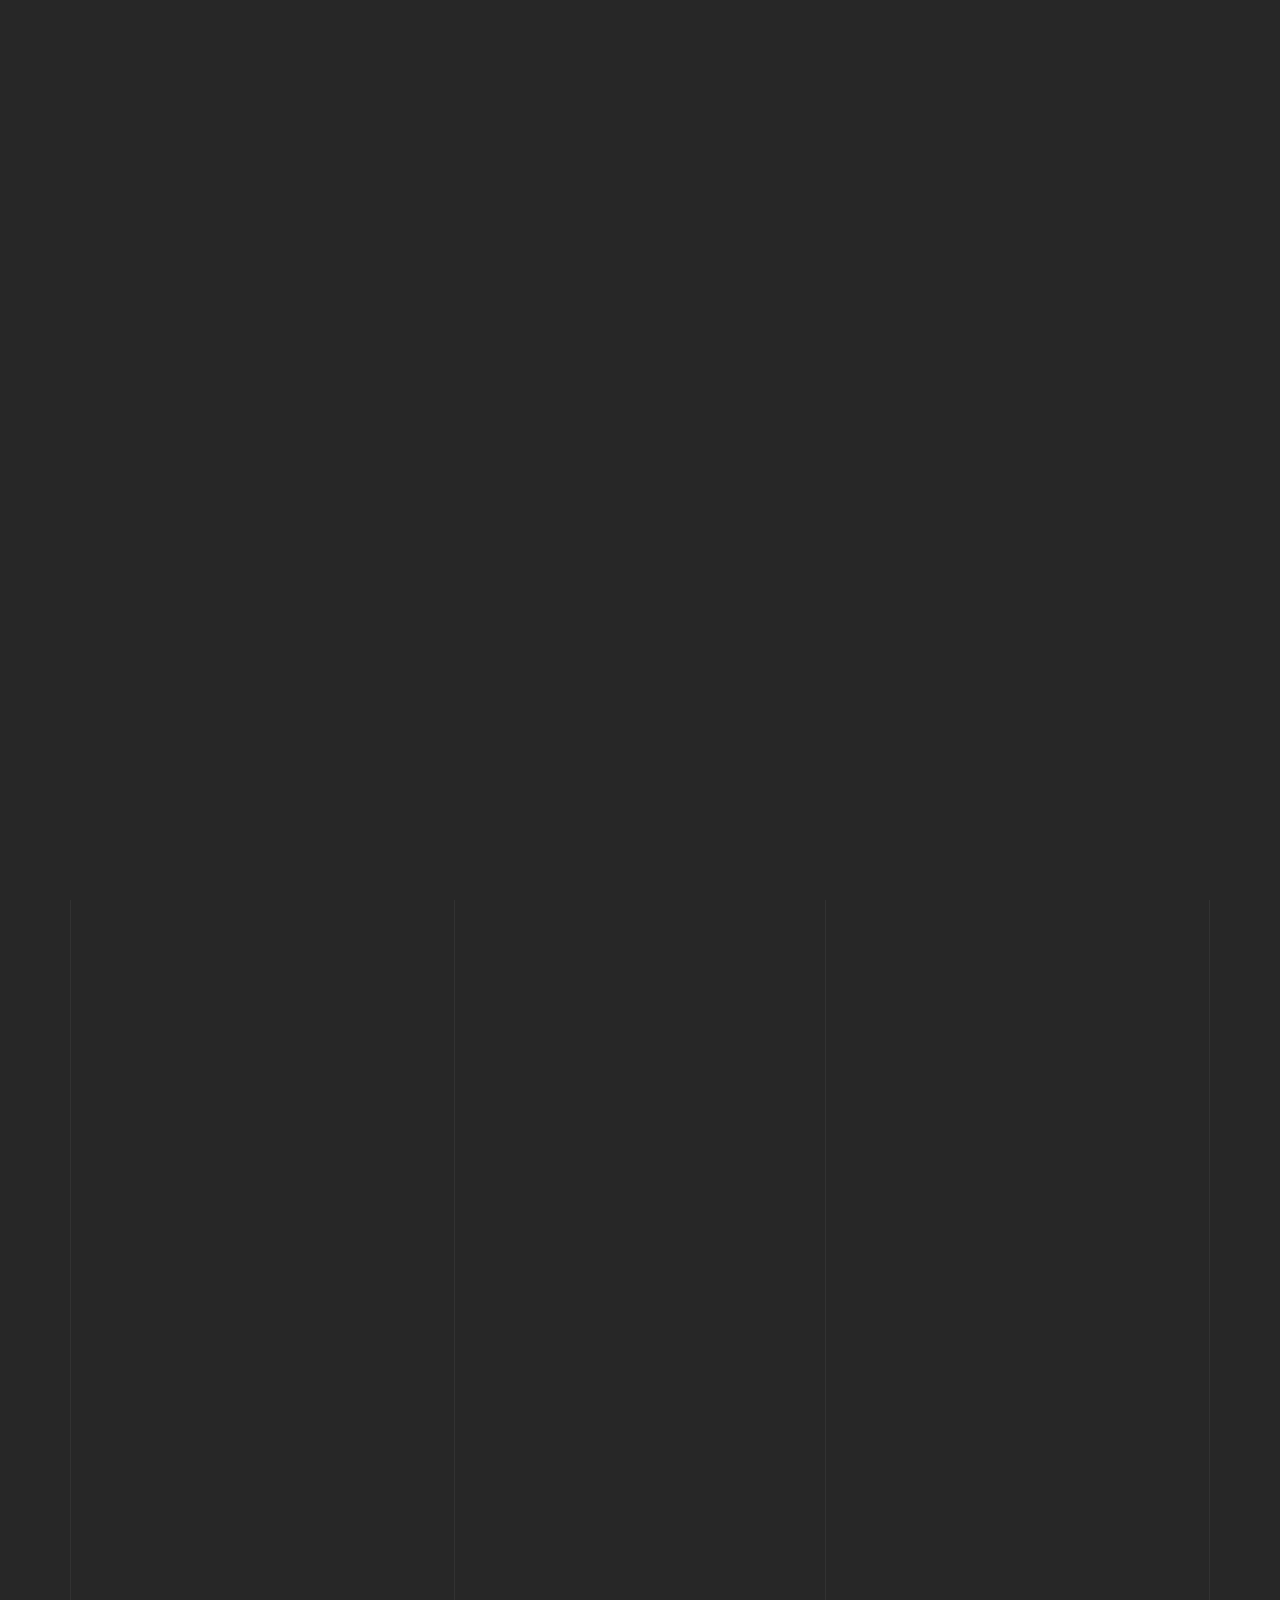
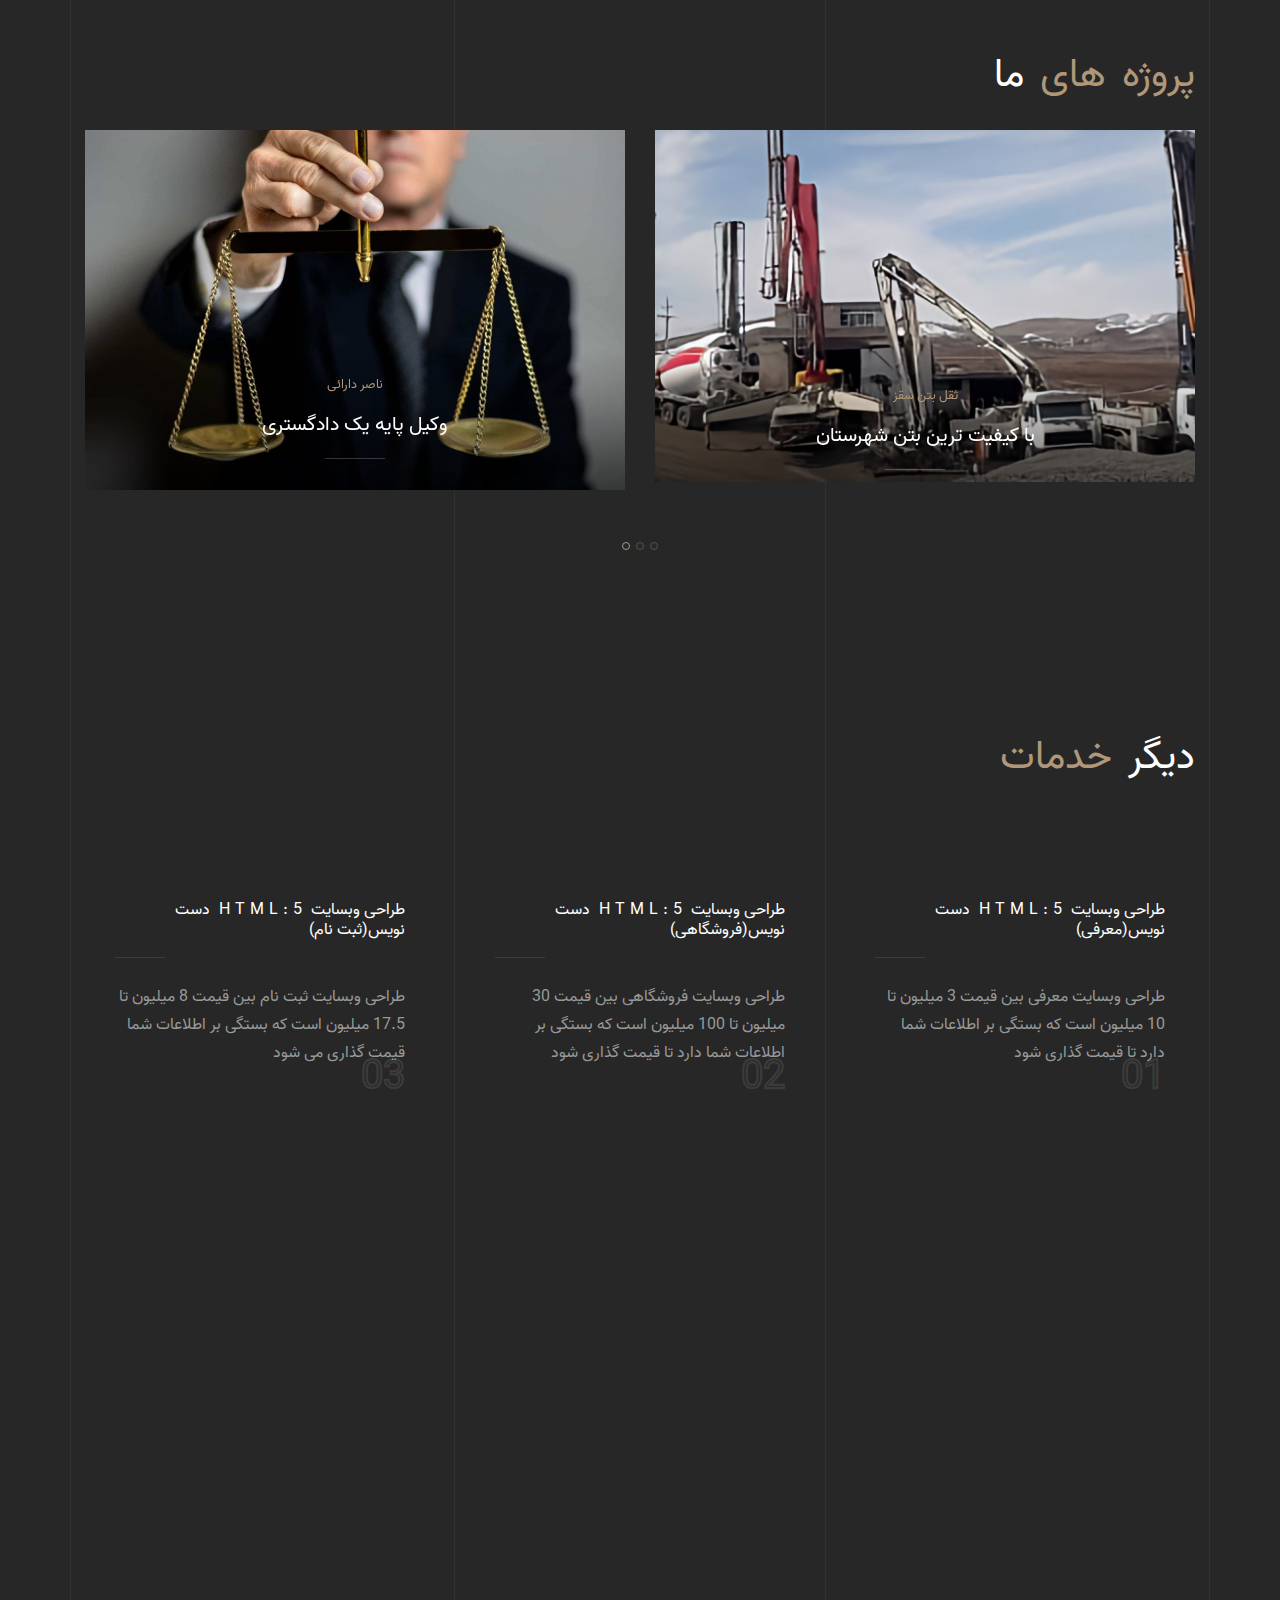
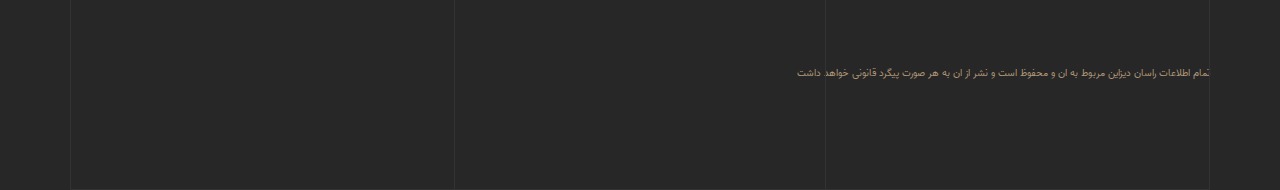
==== commit 52ab0d64: "Update index.html" ====
--- a/index.html
+++ b/index.html
@@ -107,7 +107,7 @@
                                 <div class="con">
                                     <h6><a href="project.html">ناصر دارائی</a></h6>
                                     <h5><a href="project.html">وکیل پایه یک دادگستری</a></h5>
-                                    <div class="line"></div> <a href="project.html"><i class="ti-arrow-right"></i></a>
+                                    <div class="line"></div> <a href="###"><i class="ti-arrow-right"></i></a>
                                 </div>
                             </div>
                             <div class="item">
@@ -115,25 +115,41 @@
                                 <div class="con">
                                     <h6><a href="project.html">ثقل بتن سقز</a></h6>
                                     <h5><a href="project.html">با کیفیت ترین بتن شهرستان<a></h5>
-                                    <div class="line"></div> <a href="project.html"><i class="ti-arrow-right"></i></a>
-                                </div>
-                            </div>
-                            <!-- <div class="item">
-                                <div class="position-re o-hidden"> <img src="************" alt="nea"> </div>
-                                <div class="con">
-                                    <h6><a href="project.html">************</a></h6>
-                                    <h5><a href="project.html">************</a></h5>
-                                    <div class="line"></div> <a href="project.html"><i class="ti-arrow-right"></i></a>
-                                </div>
-                            </div>
-                            <div class="item">
-                                <div class="position-re o-hidden"> <img src="************" alt="nea"> </div>
-                                <div class="con">
-                                    <h6><a href="project.html">************</a></h6>
-                                    <h5><a href="project.html">************</a></h5>
-                                    <div class="line"></div> <a href="project.html"><i class="ti-arrow-right"></i></a>
-                                </div>
-                            </div> -->
+                                    <div class="line"></div> <a href="###"><i class="ti-arrow-right"></i></a>
+                                </div>
+                            </div>
+                             <div class="item">
+                                <div class="position-re o-hidden"> <img src="gaj.jpg" alt="nea"> </div>
+                                <div class="con">
+                                    <h6><a href="project.html">اندیشمندان جوان </a></h6>
+                                    <h5><a href="project.html">یکی از بهترین مدارس و نمایندگی گاج سقز</a></h5>
+                                    <div class="line"></div> <a href="###"><i class="ti-arrow-right"></i></a>
+                                </div>
+                            </div>
+                            <div class="item">
+                                <div class="position-re o-hidden"> <img src="down.jpg" alt="nea"> </div>
+                                <div class="con">
+                                    <h6><a href="https://rasandesign.github.io/AI">Rasan-AI</a></h6>
+                                    <h5><a href="https://rasandesign.github.io/AI">از بهترین هوش مصنوعی ها زبانی</a></h5>
+                                    <div class="line"></div> <a href="https://rasandesign.github.io/AI"><i class="ti-arrow-right"></i></a>
+                                </div>
+                            </div> 
+                            <div class="item">
+                                <div class="position-re o-hidden"> <img src="coiny.jpg" alt="nea"> </div>
+                                <div class="con">
+                                    <h6><a href="https://rasandesign.github.io/game">Coiny rasan</a></h6>
+                                    <h5><a href="https://rasandesign.github.io/game">جانشین ربات همستر و ناتکوین</a></h5>
+                                    <div class="line"></div> <a href="https://rasandesign.github.io/game"><i class="ti-arrow-right"></i></a>
+                                </div>
+                            </div> 
+                            <div class="item">
+                                <div class="position-re o-hidden"> <img src="rsd.jpg" alt="nea"> </div>
+                                <div class="con">
+                                    <h6><a href="https://rasandesign.github.io/rsd">RSD456</a></h6>
+                                    <h5><a href="https://rasandesign.github.io/rsd">از جدید ترین مرورگر های جهان</a></h5>
+                                    <div class="line"></div> <a href="https://rasandesign.github.io/rsd"><i class="ti-arrow-right"></i></a>
+                                </div>
+                            </div> 
                         </div>
                     </div>
                 </div>
@@ -198,7 +214,7 @@
                     <div class="col-md-4 mb-30 animate-box" data-animate-effect="fadeInUp">
                         <p><b>تلفن :</b>7444-204-903-98+</p>
                         <p><b>ایمیل :</b> R8sansoltani@gmail.com</p>
-                        <p><b>آدرس :</b> ایران-سقز-بلوار دانشجو</p>
+                        <p><b>آدرس :</b> ایران-کردستان-سقز-بلوار دانشجو</p>
                         <p><b>گذارش مشکلات و پیگیری :</b> @rasan_design_bot در تلگرام</p>
                     </div>
 <h6 style="font-size: 10px;">تمام اطلاعات راسان دیزاین مربوط به ان  و محفوظ است و نشر از ان به هر صورت پیگرد قانونی خواهد داشت</h6>
@@ -221,4 +237,4 @@
     <script src="js/YouTubePopUp.js"></script>
     <script src="js/custom.js"></script>
 </body>
-</html>+</html>
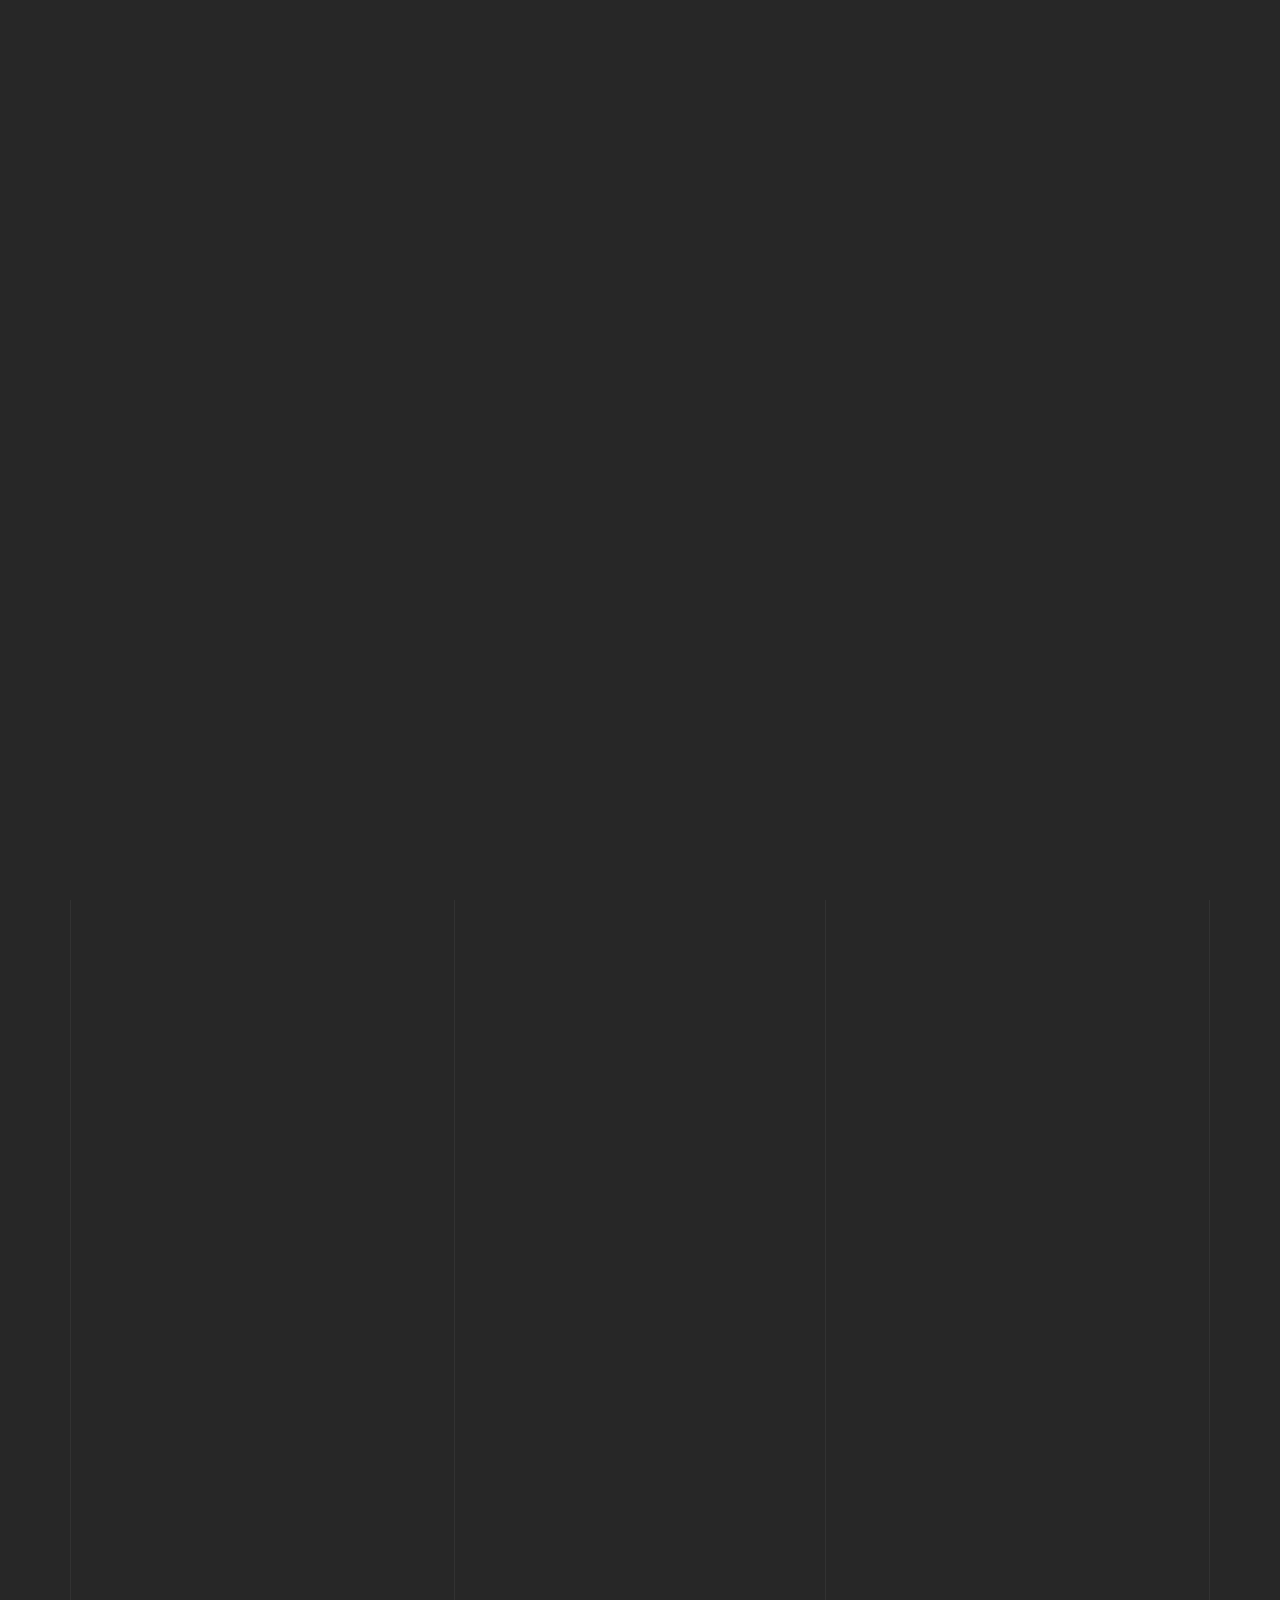
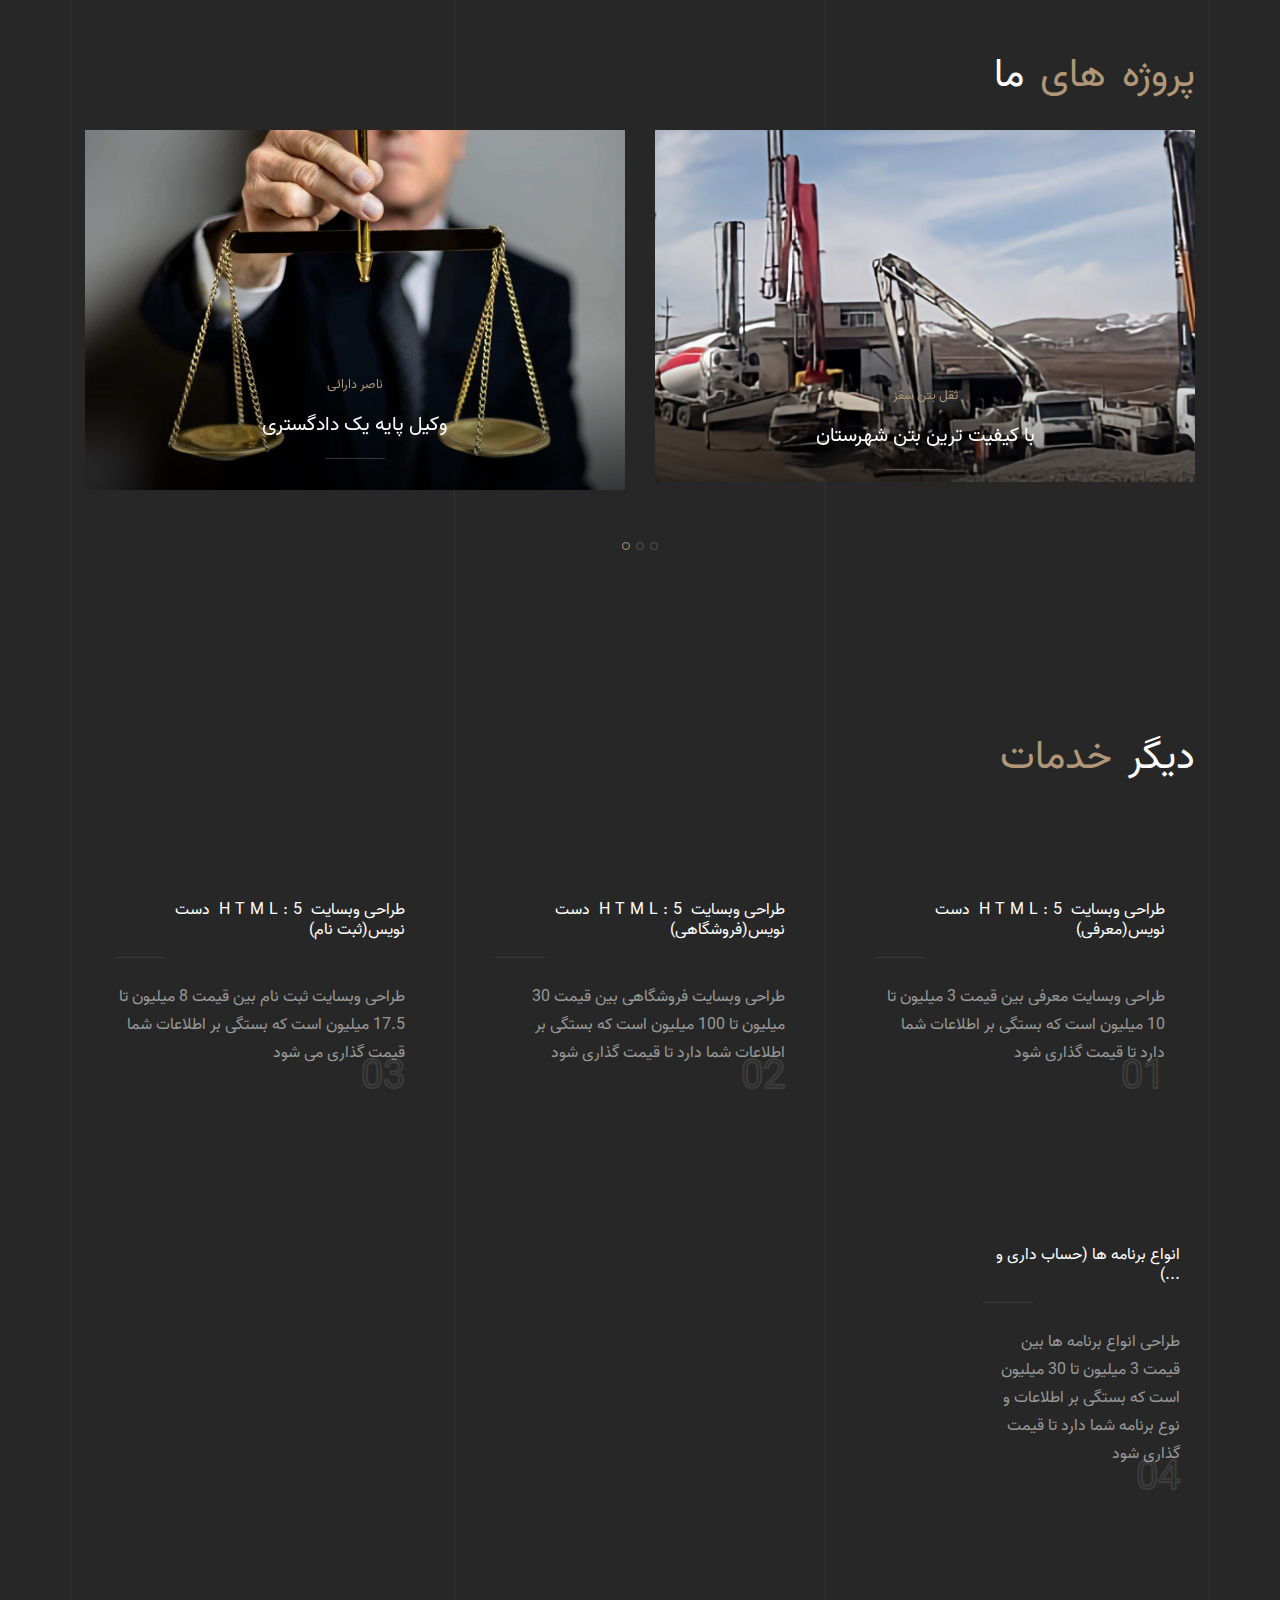
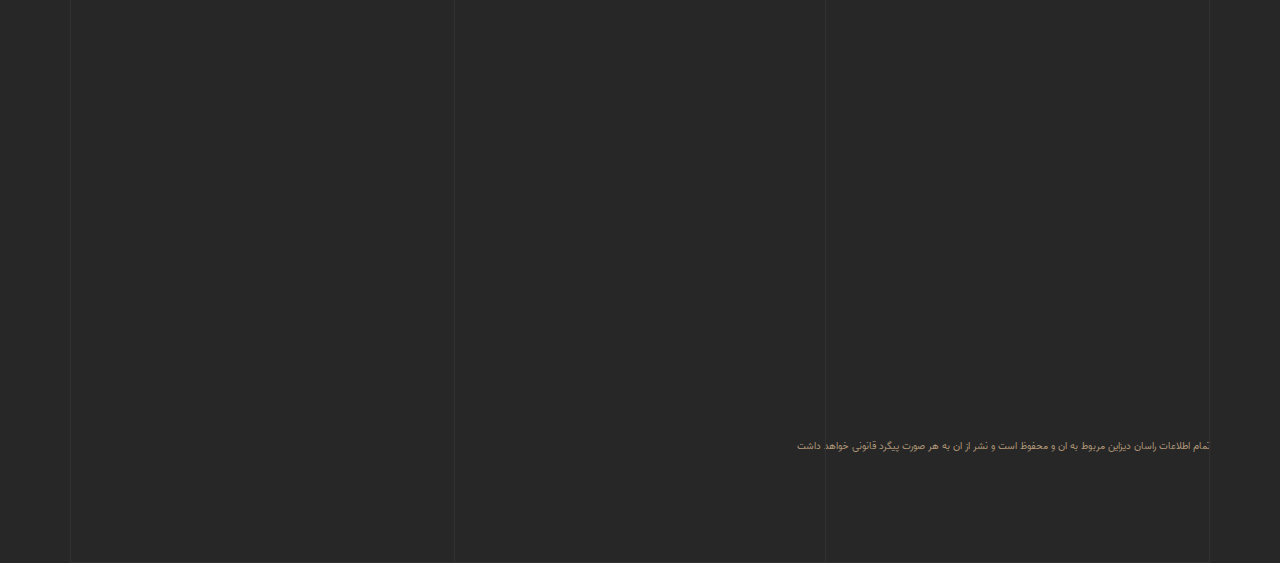
==== commit 8dbee2b4: "Update index.html" ====
--- a/index.html
+++ b/index.html
@@ -192,6 +192,16 @@
                             </a>
                         </div>
                     </div>
+                                    <div class="row">
+                    <div class="col-md-4">
+                        <div class="item">
+                                <img src="img/icons/icon-1.png" alt="">
+                                <h5>انواع برنامه ها (حساب داری و ...)</h5>
+                                <div class="line"></div>
+                                <p>طراحی انواع برنامه ها بین قیمت 3 میلیون تا 30 میلیون است که بستگی بر اطلاعات و نوع برنامه شما دارد تا قیمت گذاری  شود </p>
+                                <div class="numb">04</div>
+                        </div>
+                    </div>
                 </div>
             </div>
         </section>
@@ -215,7 +225,7 @@
                         <p><b>تلفن :</b>7444-204-903-98+</p>
                         <p><b>ایمیل :</b> R8sansoltani@gmail.com</p>
                         <p><b>آدرس :</b> ایران-کردستان-سقز-بلوار دانشجو</p>
-                        <p><b>گذارش مشکلات و پیگیری :</b> @rasan_design_bot در تلگرام</p>
+                        <p><b>گذارش مشکلات و پیگیری :</b> @RasanDesign در تلگرام</p>
                     </div>
 <h6 style="font-size: 10px;">تمام اطلاعات راسان دیزاین مربوط به ان  و محفوظ است و نشر از ان به هر صورت پیگرد قانونی خواهد داشت</h6>
                 </div>
